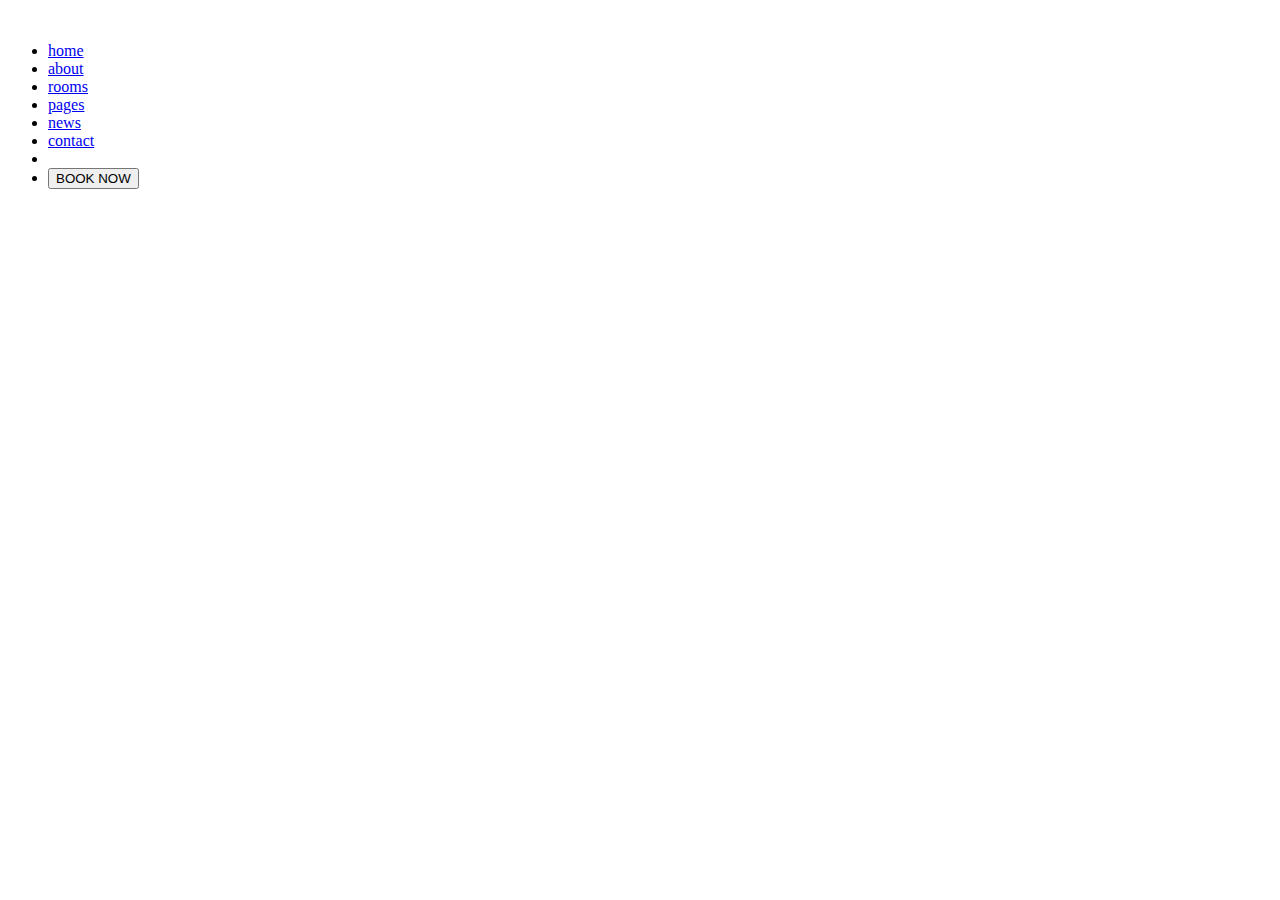
==== index.html @ a3162079 "B10" ====
<!DOCTYPE html>
<html lang="en">
  <head>
    <meta charset="UTF-8" />
    <meta name="viewport" content="width=device-width, initial-scale=1.0" />
    <title>Triplify</title>
    <link rel="stylesheet" href="./css/style.css" />
  </head>

  <body>

    <header>
      <div class="content flex_space">
        <div class="logo">
          <img src="image/logo.png" alt="">
    </div>
    <div class="navlinks">
      <ul>
        <li><a href="#home">home</a> </li>
        <li><a href="#about">about</a> </li>
        <li><a href="#rooms">rooms</a> </li>
        <li><a href="#pages">pages</a> </li>
        <li><a href="#news">news</a> </li>
        <li><a href="#contact">contact</a> </li>
        <li> <i class="fa fa-search"></i></li>
        <li> <button class="primary-btn">BOOK NOW</button></li>

      </ul>
      <span class="fa fa-bars"></span>
    </div>



    </header>

  </body>
</html>
---- css/style.css ----
@import url();
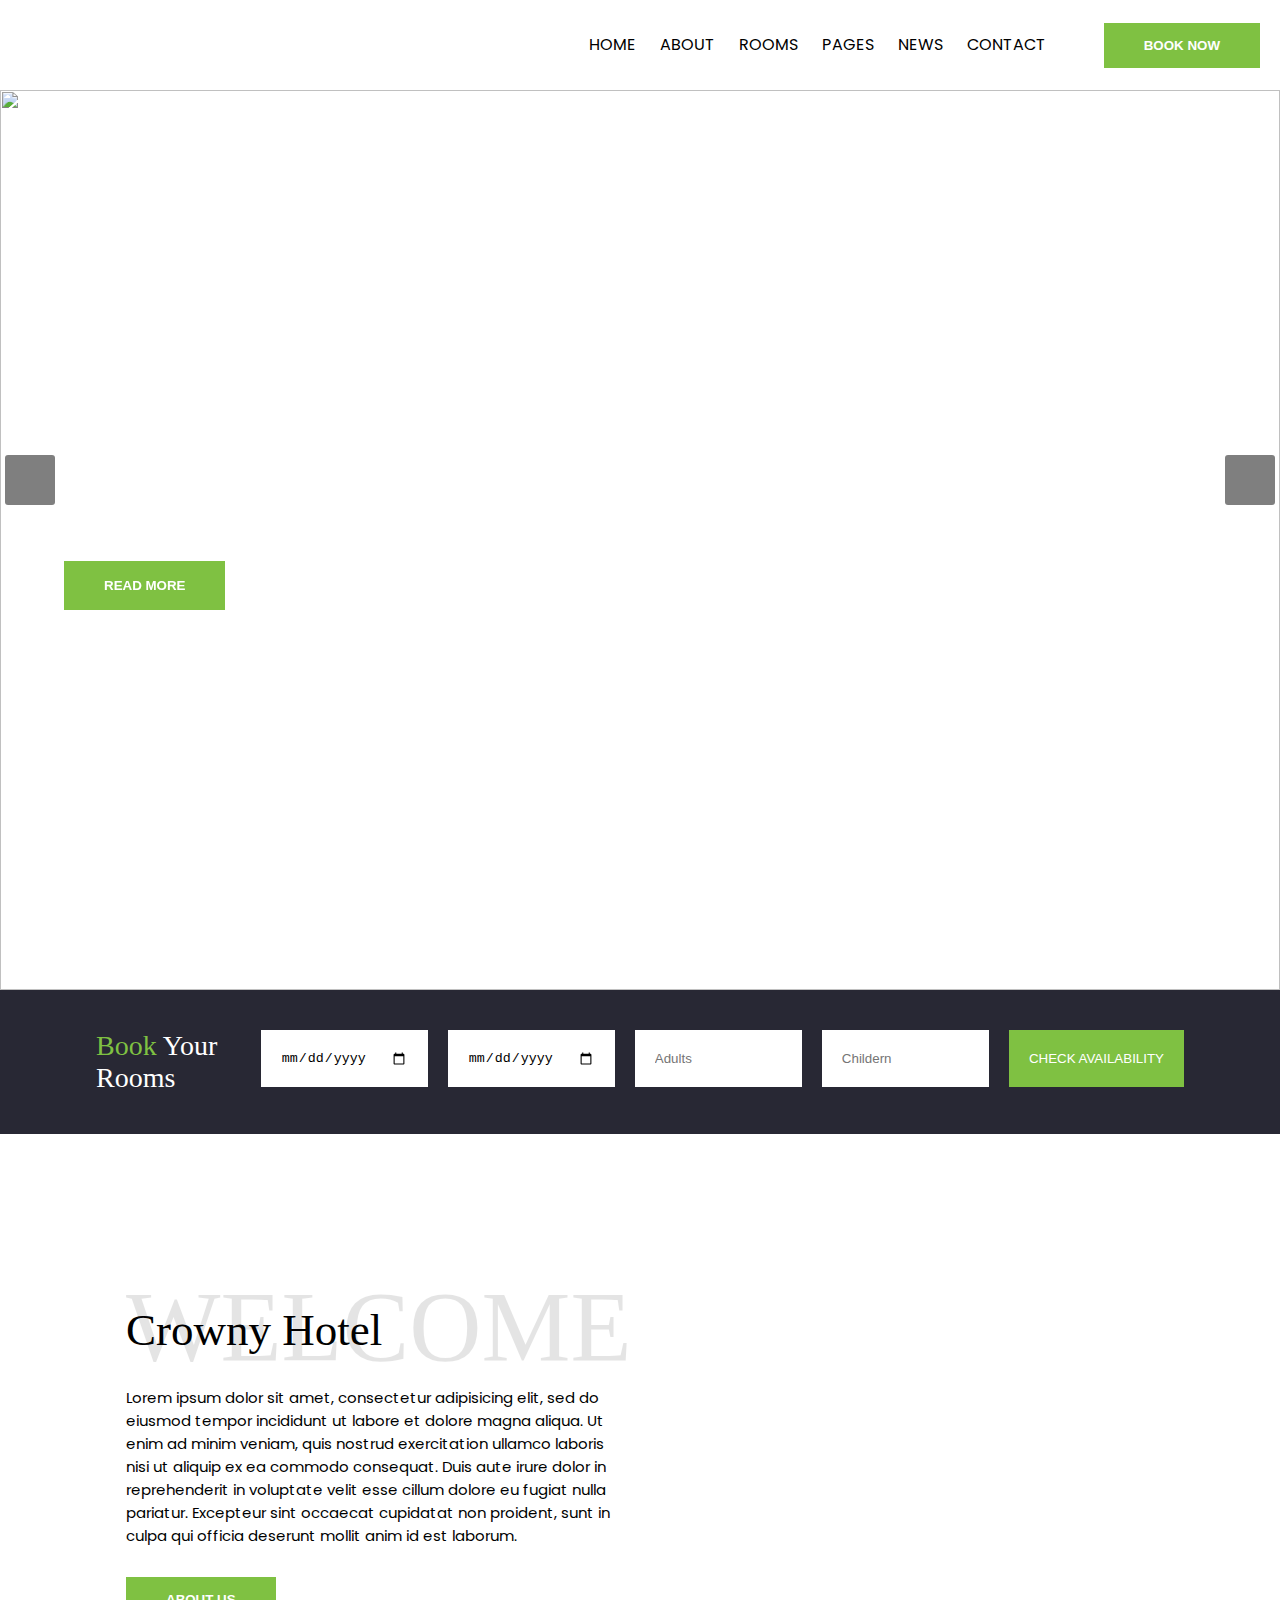
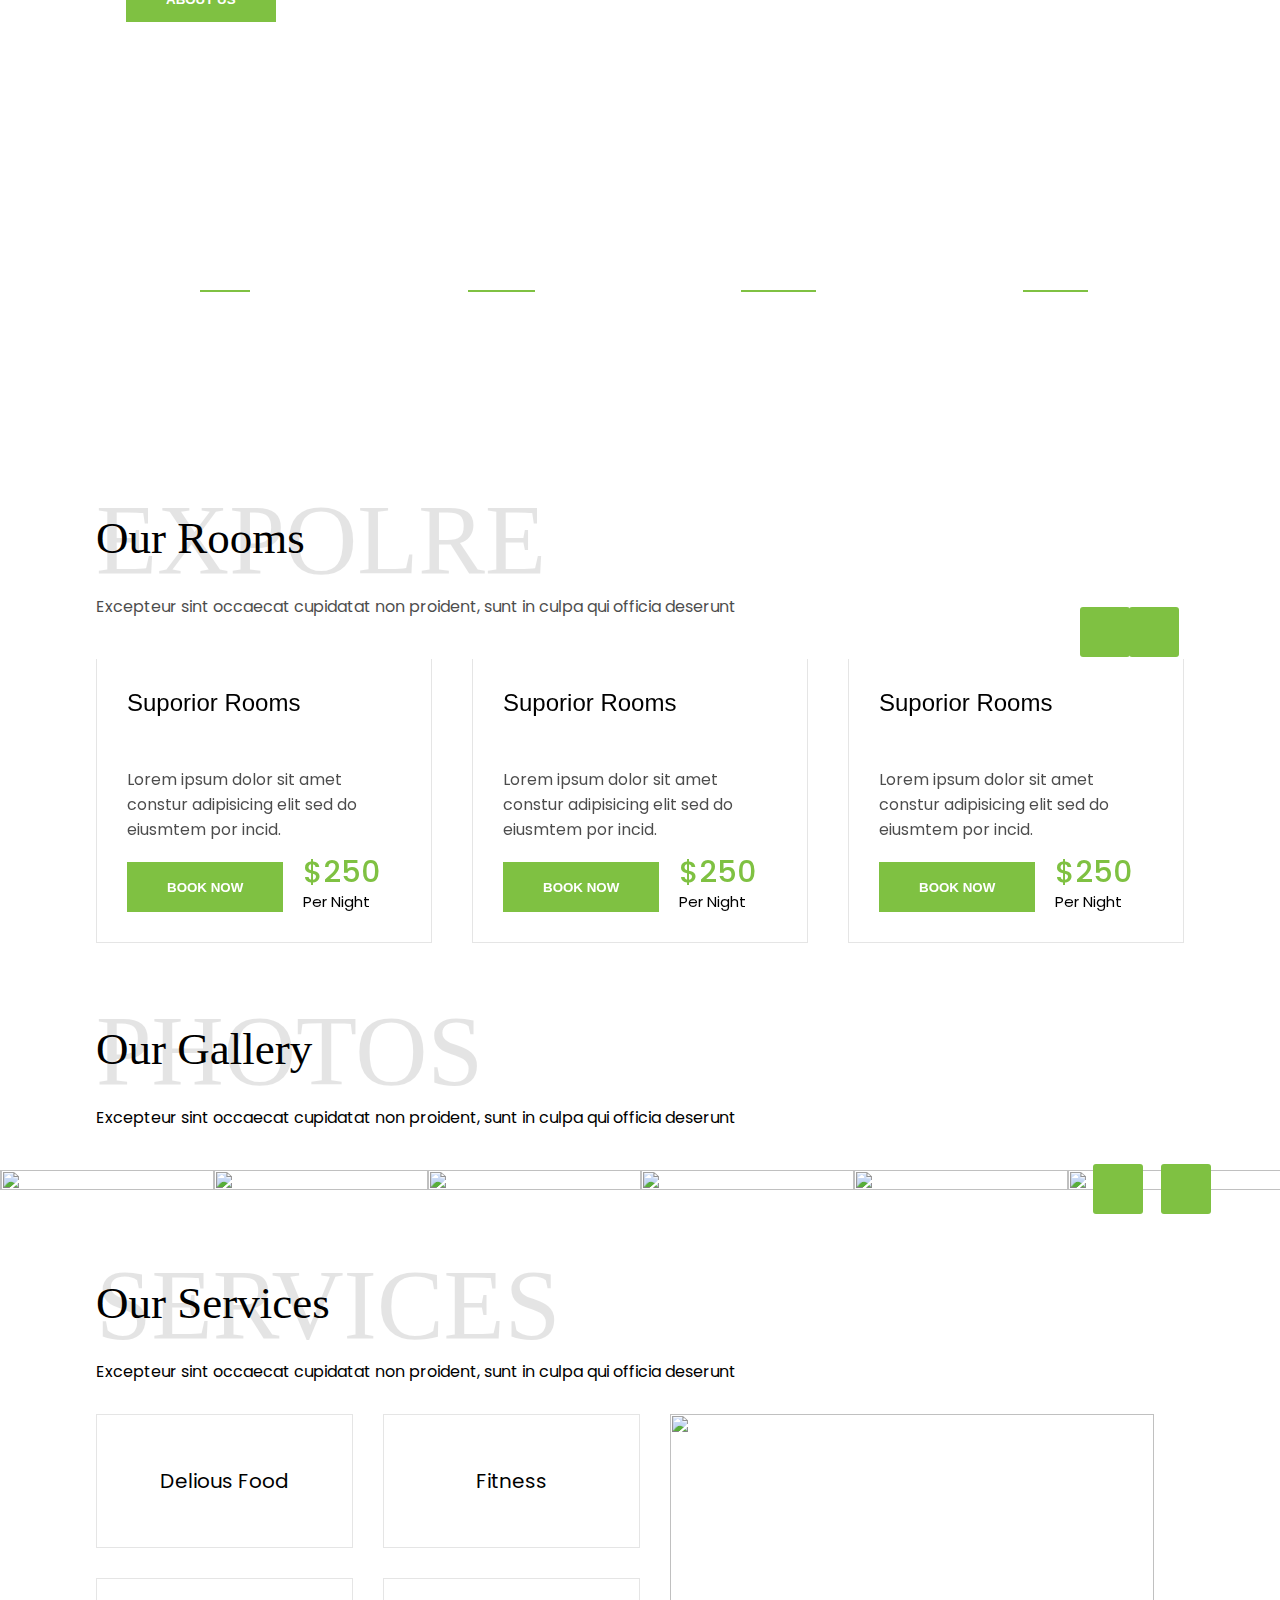
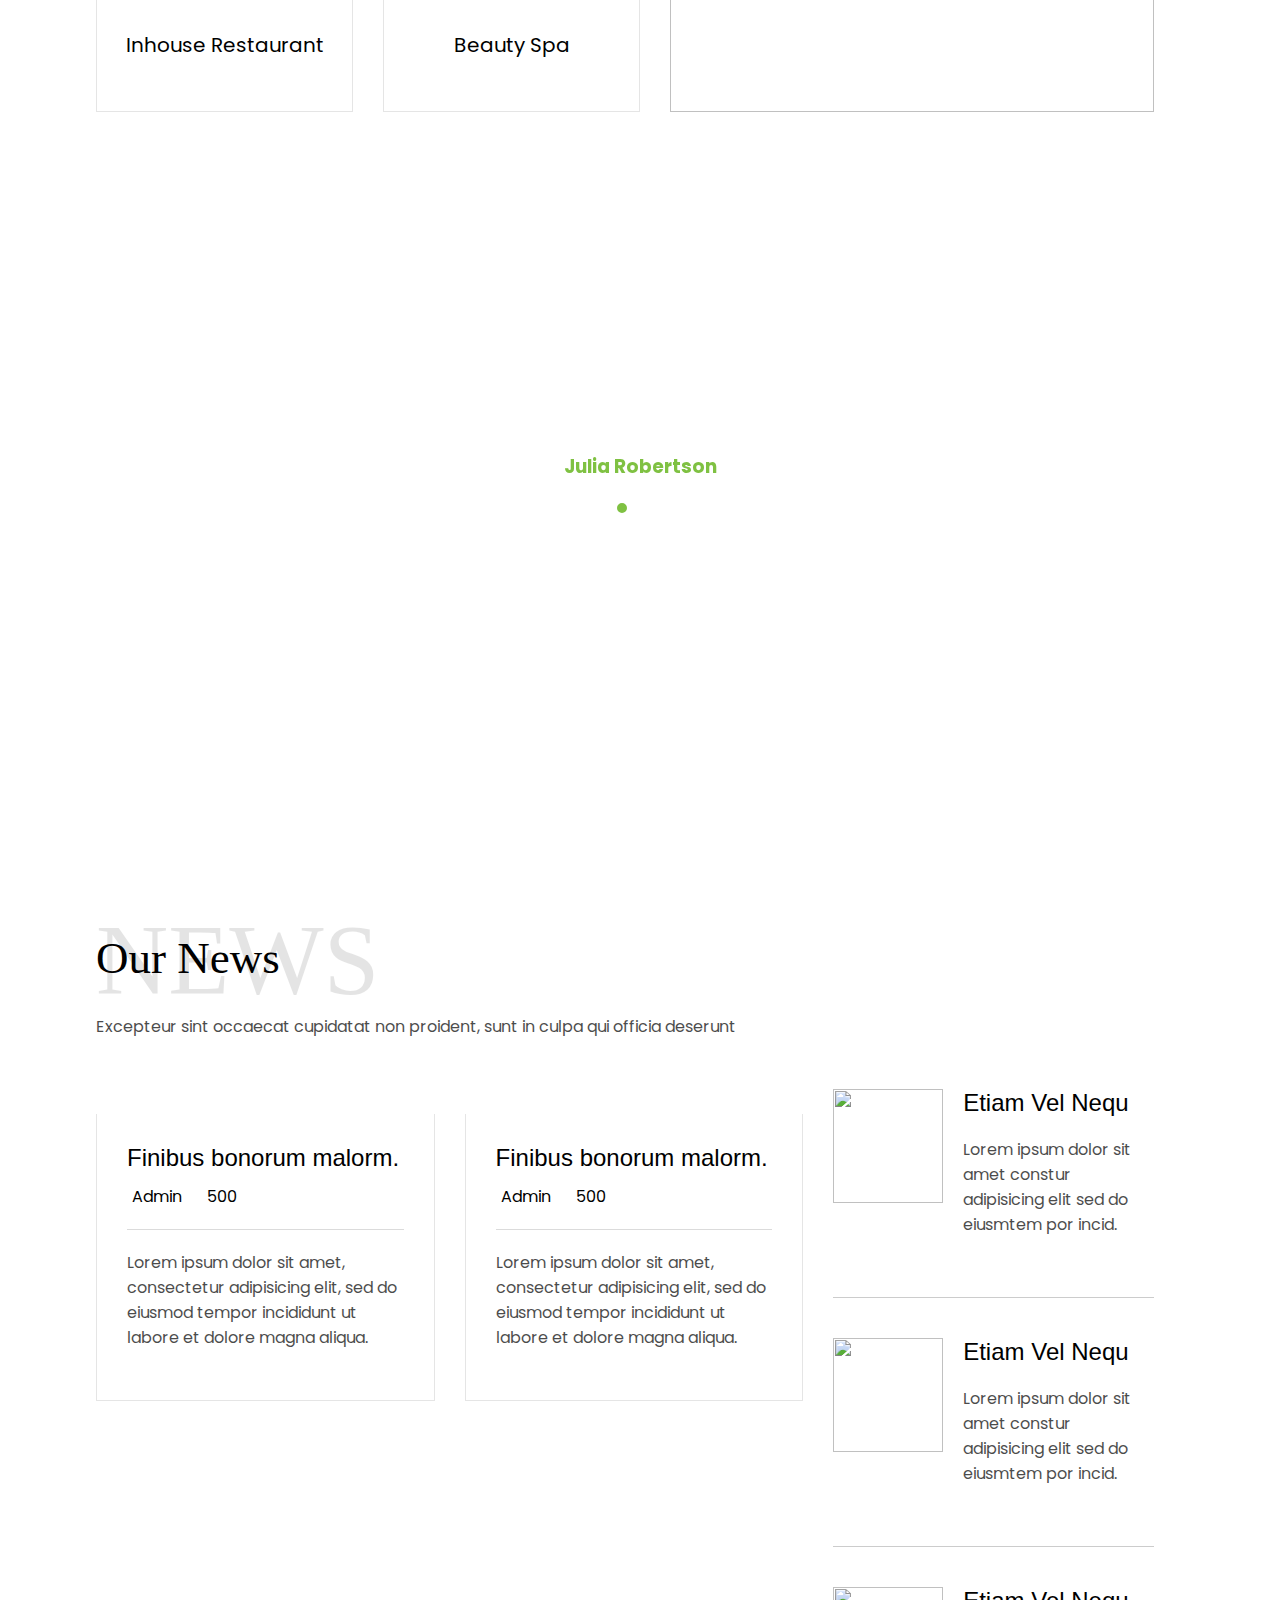
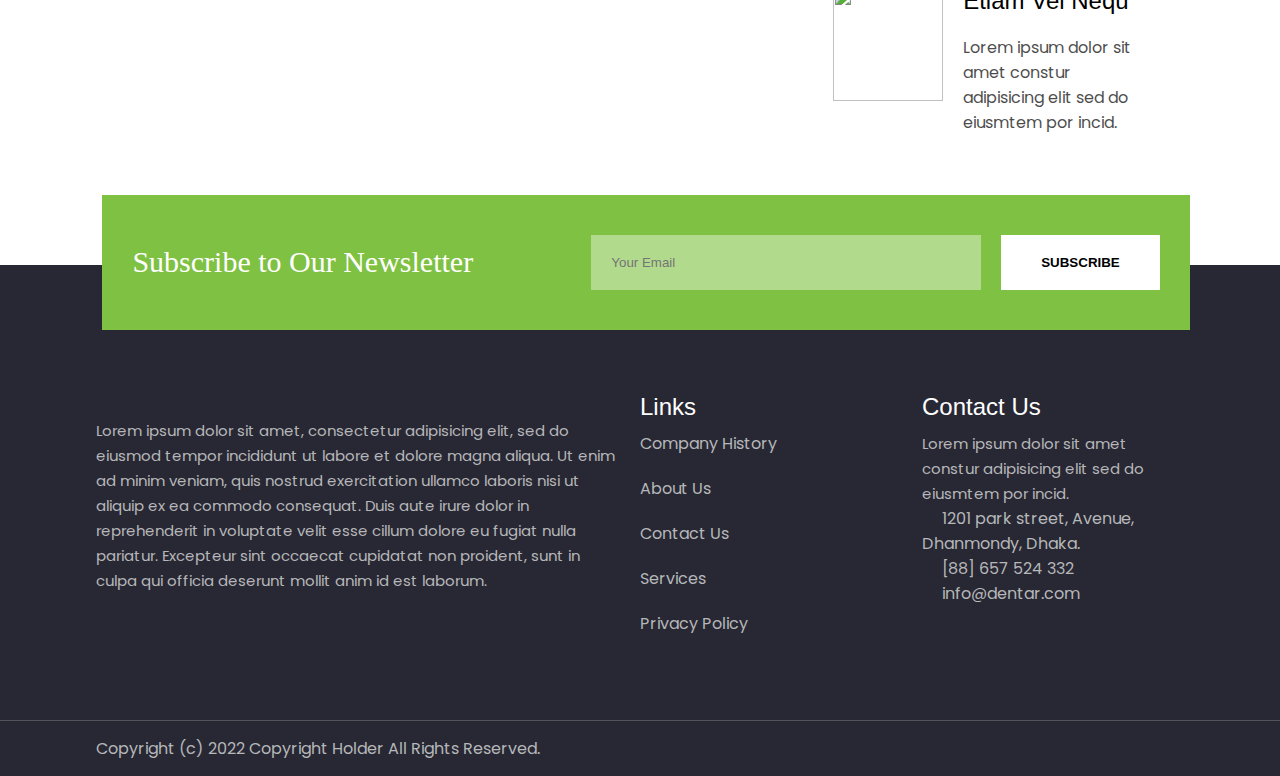
==== commit 1fd8a742: "TRIPLIFY" ====
--- a/index.html
+++ b/index.html
@@ -1,37 +1,761 @@
 <!DOCTYPE html>
-<html lang="en">
-  <head>
-    <meta charset="UTF-8" />
-    <meta name="viewport" content="width=device-width, initial-scale=1.0" />
-    <title>Triplify</title>
-    <link rel="stylesheet" href="./css/style.css" />
-  </head>
-
-  <body>
-
-    <header>
+<html lang="en" dir="ltr">
+
+<head>
+  <meta charset="utf-8">
+  <meta name="viewport" content="width=device-width, initial-scale=1.0">
+  <title>Crowny Hotel</title>
+  <link rel="stylesheet" href="./css/style.css">
+  <link rel="stylesheet" href="https://cdnjs.cloudflare.com/ajax/libs/OwlCarousel2/2.3.4/assets/owl.carousel.css" integrity="sha512-UTNP5BXLIptsaj5WdKFrkFov94lDx+eBvbKyoe1YAfjeRPC+gT5kyZ10kOHCfNZqEui1sxmqvodNUx3KbuYI/A==" crossorigin="anonymous"
+    referrerpolicy="no-referrer" />
+  <link rel="stylesheet" href="https://cdnjs.cloudflare.com/ajax/libs/OwlCarousel2/2.3.4/assets/owl.theme.default.min.css" integrity="sha512-sMXtMNL1zRzolHYKEujM2AqCLUR9F2C4/05cdbxjjLSRvMQIciEPCQZo++nk7go3BtSuK9kfa/s+a4f4i5pLkw=="
+    crossorigin="anonymous" referrerpolicy="no-referrer" />
+  <script src="https://code.jquery.com/jquery-1.12.4.min.js" integrity="sha256-ZosEbRLbNQzLpnKIkEdrPv7lOy9C27hHQ+Xp8a4MxAQ=" crossorigin="anonymous"></script>
+</head>
+
+<body>
+
+
+  <header>
+    <div class="content flex_space">
+      <div class="logo">
+        <img src="images/logo.png" alt="">
+      </div>
+      <div class="navlinks">
+        <ul id="menulist">
+          <li><a href="#home">home</a> </li>
+          <li><a href="#about">about</a> </li>
+          <li><a href="#rooms">rooms</a> </li>
+          <li><a href="#pages">pages</a> </li>
+          <li><a href="#news">news</a> </li>
+          <li><a href="#contact">contact</a> </li>
+          <li> <i class="fa fa-search"></i> </li>
+          <li> <button class="primary-btn">BOOK NOW</button> </li>
+        </ul>
+        <span class="fa fa-bars" onclick="menutoggle()"></span>
+      </div>
+    </div>
+  </header>
+
+
+  <script>
+    var menulist = document.getElementById('menulist');
+    menulist.style.maxHeight = "0px";
+
+    function menutoggle() {
+      if (menulist.style.maxHeight == "0px") {
+        menulist.style.maxHeight = "100vh";
+      } else {
+        menulist.style.maxHeight = "0px";
+      }
+    }
+  </script>
+
+
+  <section class="home">
+    <div class="content">
+      <div class="owl-carousel owl-theme">
+        <div class="item">
+          <img src="images/banner-1.png" alt="">
+          <div class="text">
+            <h1>Spend Your Holiday</h1>
+            <p>Lorem ipsum dolor sit amet constur adipisicing elit sed do eiusmtem por incid.
+            </p>
+            <div class="flex">
+              <button class="primary-btn">READ MORE</button>
+              <button class="secondary-btn">CONTACT US</button>
+            </div>
+          </div>
+        </div>
+        <div class="item">
+          <img src="images/banner-2.png" alt="">
+          <div class="text">
+            <h1>Spend Your Holiday</h1>
+            <p>Lorem ipsum dolor sit amet constur adipisicing elit sed do eiusmtem por incid.
+            </p>
+            <div class="flex">
+              <button class="primary-btn">READ MORE</button>
+              <button class="secondary-btn">CONTACT US</button>
+            </div>
+          </div>
+        </div>
+        <div class="item">
+          <img src="images/banner-3.png" alt="">
+          <div class="text">
+            <h1>Spend Your Holiday</h1>
+            <p>Lorem ipsum dolor sit amet constur adipisicing elit sed do eiusmtem por incid.
+            </p>
+            <div class="flex">
+              <button class="primary-btn">READ MORE</button>
+              <button class="secondary-btn">CONTACT US</button>
+            </div>
+          </div>
+        </div>
+      </div>
+    </div>
+  </section>
+
+  <script src="https://cdnjs.cloudflare.com/ajax/libs/OwlCarousel2/2.3.4/owl.carousel.min.js" integrity="sha512-bPs7Ae6pVvhOSiIcyUClR7/q2OAsRiovw4vAkX+zJbw3ShAeeqezq50RIIcIURq7Oa20rW2n2q+fyXBNcU9lrw==" crossorigin="anonymous"
+    referrerpolicy="no-referrer"></script>
+  <script src="https://cdnjs.cloudflare.com/ajax/libs/OwlCarousel2/2.3.4/owl.carousel.js" integrity="sha512-gY25nC63ddE0LcLPhxUJGFxa2GoIyA5FLym4UJqHDEMHjp8RET6Zn/SHo1sltt3WuVtqfyxECP38/daUc/WVEA==" crossorigin="anonymous"
+    referrerpolicy="no-referrer"></script>
+  <script>
+    $('.owl-carousel').owlCarousel({
+      loop: true,
+      margin: 0,
+      nav: true,
+      dots: false,
+      navText: ["<i class = 'fa fa-chevron-left'></i>", "<i class = 'fa fa-chevron-right'></i>"],
+      responsive: {
+        0: {
+          items: 1
+        },
+        768: {
+          items: 1
+        },
+        1000: {
+          items: 1
+        }
+      }
+    })
+  </script>
+
+
+
+
+  <section class="book">
+    <div class="container flex_space">
+      <div class="text">
+        <h1> <span>Book </span> Your Rooms </h1>
+      </div>
+      <div class="form">
+        <form class="grid">
+          <input type="date" placeholder="Araival Date">
+          <input type="date" placeholder="Departure Date">
+          <input type="number" placeholder="Adults">
+          <input type="number" placeholder="Childern">
+          <input type="submit" value="CHECK AVAILABILITY">
+        </form>
+      </div>
+    </div>
+  </section>
+
+
+
+  <section class="about top">
+    <div class="container flex">
+      <div class="left">
+        <div class="heading">
+          <h1>WELCOME</h1>
+          <h2>Crowny Hotel</h2>
+        </div>
+        <p>Lorem ipsum dolor sit amet, consectetur adipisicing elit, sed do eiusmod tempor incididunt ut labore et dolore magna aliqua. Ut enim ad minim veniam, quis nostrud exercitation ullamco laboris nisi ut aliquip ex ea commodo consequat. Duis
+          aute irure dolor in reprehenderit in voluptate velit esse cillum dolore eu fugiat nulla pariatur. Excepteur sint occaecat cupidatat non proident, sunt in culpa qui officia deserunt mollit anim id est laborum.</p>
+        <button class="primary-btn">ABOUT US</button>
+      </div>
+      <div class="right">
+        <img src="images/about.png" alt="">
+      </div>
+    </div>
+  </section>
+
+  <section class="counter top">
+    <div class="container grid">
+      <div class="box">
+        <h1>2500</h1>
+        <hr>
+        <span>Customer</span>
+      </div>
+      <div class="box">
+        <h1>1250</h1>
+        <hr>
+        <span>Happy Customer</span>
+      </div>
+      <div class="box">
+        <h1>150</h1>
+        <hr>
+        <span>Expert Technicians</span>
+      </div>
+      <div class="box">
+        <h1>3550</h1>
+        <hr>
+        <span>Desktop Reaired</span>
+      </div>
+    </div>
+  </section>
+
+
+  <section class="rooms">
+    <div class="container top">
+      <div class="heading">
+        <h1>EXPOLRE</h1>
+        <h2>Our Rooms</h2>
+        <p>Excepteur sint occaecat cupidatat non proident, sunt in culpa qui officia deserunt
+        </p>
+      </div>
+
+      <div class="content mtop">
+        <div class="owl-carousel owl-carousel1 owl-theme">
+          <div class="items">
+            <div class="image">
+              <img src="images/room-1.png" alt="">
+            </div>
+            <div class="text">
+              <h2>Suporior Rooms</h2>
+              <div class="rate flex">
+                <i class="fa fa-star"></i>
+                <i class="fa fa-star"></i>
+                <i class="fa fa-star"></i>
+                <i class="fa fa-star"></i>
+                <i class="fa fa-star"></i>
+              </div>
+              <p>Lorem ipsum dolor sit amet constur adipisicing elit sed do eiusmtem por incid.
+              </p>
+              <div class="button flex">
+                <button class="primary-btn">BOOK NOW</button>
+                <h3>$250 <span> <br> Per Night </span> </h3>
+              </div>
+            </div>
+          </div>
+          <div class="items">
+            <div class="image">
+              <img src="images/room-2.png" alt="">
+            </div>
+            <div class="text">
+              <h2>Suporior Rooms</h2>
+              <div class="rate flex">
+                <i class="fa fa-star"></i>
+                <i class="fa fa-star"></i>
+                <i class="fa fa-star"></i>
+                <i class="fa fa-star"></i>
+                <i class="fa fa-star"></i>
+              </div>
+              <p>Lorem ipsum dolor sit amet constur adipisicing elit sed do eiusmtem por incid.
+              </p>
+              <div class="button flex">
+                <button class="primary-btn">BOOK NOW</button>
+                <h3>$250 <span> <br> Per Night </span> </h3>
+              </div>
+            </div>
+          </div>
+          <div class="items">
+            <div class="image">
+              <img src="images/room-3.png" alt="">
+            </div>
+            <div class="text">
+              <h2>Suporior Rooms</h2>
+              <div class="rate flex">
+                <i class="fa fa-star"></i>
+                <i class="fa fa-star"></i>
+                <i class="fa fa-star"></i>
+                <i class="fa fa-star"></i>
+                <i class="fa fa-star"></i>
+              </div>
+              <p>Lorem ipsum dolor sit amet constur adipisicing elit sed do eiusmtem por incid.
+              </p>
+              <div class="button flex">
+                <button class="primary-btn">BOOK NOW</button>
+                <h3>$250 <span> <br> Per Night </span> </h3>
+              </div>
+            </div>
+          </div>
+          <div class="items">
+            <div class="image">
+              <img src="images/room-4.png" alt="">
+            </div>
+            <div class="text">
+              <h2>Suporior Rooms</h2>
+              <div class="rate flex">
+                <i class="fa fa-star"></i>
+                <i class="fa fa-star"></i>
+                <i class="fa fa-star"></i>
+                <i class="fa fa-star"></i>
+                <i class="fa fa-star"></i>
+              </div>
+              <p>Lorem ipsum dolor sit amet constur adipisicing elit sed do eiusmtem por incid.
+              </p>
+              <div class="button flex">
+                <button class="primary-btn">BOOK NOW</button>
+                <h3>$250 <span> <br> Per Night </span> </h3>
+              </div>
+            </div>
+          </div>
+          <div class="items">
+            <div class="image">
+              <img src="images/room-5.png" alt="">
+            </div>
+            <div class="text">
+              <h2>Suporior Rooms</h2>
+              <div class="rate flex">
+                <i class="fa fa-star"></i>
+                <i class="fa fa-star"></i>
+                <i class="fa fa-star"></i>
+                <i class="fa fa-star"></i>
+                <i class="fa fa-star"></i>
+              </div>
+              <p>Lorem ipsum dolor sit amet constur adipisicing elit sed do eiusmtem por incid.
+              </p>
+              <div class="button flex">
+                <button class="primary-btn">BOOK NOW</button>
+                <h3>$250 <span> <br> Per Night </span> </h3>
+              </div>
+            </div>
+          </div>
+          <div class="items">
+            <div class="image">
+              <img src="images/room-6.png" alt="">
+            </div>
+            <div class="text">
+              <h2>Suporior Rooms</h2>
+              <div class="rate flex">
+                <i class="fa fa-star"></i>
+                <i class="fa fa-star"></i>
+                <i class="fa fa-star"></i>
+                <i class="fa fa-star"></i>
+                <i class="fa fa-star"></i>
+              </div>
+              <p>Lorem ipsum dolor sit amet constur adipisicing elit sed do eiusmtem por incid.
+              </p>
+              <div class="button flex">
+                <button class="primary-btn">BOOK NOW</button>
+                <h3>$250 <span> <br> Per Night </span> </h3>
+              </div>
+            </div>
+          </div>
+          <div class="items">
+            <div class="image">
+              <img src="images/room-7.png" alt="">
+            </div>
+            <div class="text">
+              <h2>Suporior Rooms</h2>
+              <div class="rate flex">
+                <i class="fa fa-star"></i>
+                <i class="fa fa-star"></i>
+                <i class="fa fa-star"></i>
+                <i class="fa fa-star"></i>
+                <i class="fa fa-star"></i>
+              </div>
+              <p>Lorem ipsum dolor sit amet constur adipisicing elit sed do eiusmtem por incid.
+              </p>
+              <div class="button flex">
+                <button class="primary-btn">BOOK NOW</button>
+                <h3>$250 <span> <br> Per Night </span> </h3>
+              </div>
+            </div>
+          </div>
+          <div class="items">
+            <div class="image">
+              <img src="images/room-8.png" alt="">
+            </div>
+            <div class="text">
+              <h2>Suporior Rooms</h2>
+              <div class="rate flex">
+                <i class="fa fa-star"></i>
+                <i class="fa fa-star"></i>
+                <i class="fa fa-star"></i>
+                <i class="fa fa-star"></i>
+                <i class="fa fa-star"></i>
+              </div>
+              <p>Lorem ipsum dolor sit amet constur adipisicing elit sed do eiusmtem por incid.
+              </p>
+              <div class="button flex">
+                <button class="primary-btn">BOOK NOW</button>
+                <h3>$250 <span> <br> Per Night </span> </h3>
+              </div>
+            </div>
+          </div>
+        </div>
+      </div>
+    </div>
+  </section>
+  <script>
+    $('.owl-carousel1').owlCarousel({
+      loop: true,
+      margin: 40,
+      nav: true,
+      dots: false,
+      navText: ["<i class = 'fa fa-chevron-left'></i>", "<i class = 'fa fa-chevron-right'></i>"],
+      responsive: {
+        0: {
+          items: 1
+        },
+        768: {
+          items: 2,
+          margin: 10,
+        },
+        1000: {
+          items: 3
+        }
+      }
+    })
+  </script>
+
+
+
+  <section class="gallery">
+    <div class="container top">
+      <div class="heading">
+        <h1>PHOTOS</h1>
+        <h2>Our Gallery</h2>
+        <p>Excepteur sint occaecat cupidatat non proident, sunt in culpa qui officia deserunt
+      </div>
+    </div>
+
+    <div class="content mtop">
+      <div class="owl-carousel owl-carousel1 owl-theme">
+        <div class="items">
+          <div class="img">
+            <img src="images/gallery-1.png" alt="">
+          </div>
+          <div class="overlay">
+            <span class="fa fa-plus"> </span>
+            <h3>Photo Title Here.</h3>
+          </div>
+        </div>
+        <div class="items">
+          <div class="img">
+            <img src="images/gallery-2.png" alt="">
+          </div>
+          <div class="overlay">
+            <span class="fa fa-plus"> </span>
+            <h3>Photo Title Here.</h3>
+          </div>
+        </div>
+        <div class="items">
+          <div class="img">
+            <img src="images/gallery-3.png" alt="">
+          </div>
+          <div class="overlay">
+            <span class="fa fa-plus"> </span>
+            <h3>Photo Title Here.</h3>
+          </div>
+        </div>
+        <div class="items">
+          <div class="img">
+            <img src="images/gallery-4.png" alt="">
+          </div>
+          <div class="overlay">
+            <span class="fa fa-plus"> </span>
+            <h3>Photo Title Here.</h3>
+          </div>
+        </div>
+        <div class="items">
+          <div class="img">
+            <img src="images/gallery-5.png" alt="">
+          </div>
+          <div class="overlay">
+            <span class="fa fa-plus"> </span>
+            <h3>Photo Title Here.</h3>
+          </div>
+        </div>
+        <div class="items">
+          <div class="img">
+            <img src="images/gallery-6.png" alt="">
+          </div>
+          <div class="overlay">
+            <span class="fa fa-plus"> </span>
+            <h3>Photo Title Here.</h3>
+          </div>
+        </div>
+        <div class="items">
+          <div class="img">
+            <img src="images/gallery-4.png" alt="">
+          </div>
+          <div class="overlay">
+            <span class="fa fa-plus"> </span>
+            <h3>Photo Title Here.</h3>
+          </div>
+        </div>
+        <div class="items">
+          <div class="img">
+            <img src="images/gallery-3.png" alt="">
+          </div>
+          <div class="overlay">
+            <span class="fa fa-plus"> </span>
+            <h3>Photo Title Here.</h3>
+          </div>
+        </div>
+        <div class="items">
+          <div class="img">
+            <img src="images/gallery-1.png" alt="">
+          </div>
+          <div class="overlay">
+            <span class="fa fa-plus"> </span>
+            <h3>Photo Title Here.</h3>
+          </div>
+        </div>
+        <div class="items">
+          <div class="img">
+            <img src="images/gallery-6.png" alt="">
+          </div>
+          <div class="overlay">
+            <span class="fa fa-plus"> </span>
+            <h3>Photo Title Here.</h3>
+          </div>
+        </div>
+      </div>
+    </div>
+  </section>
+
+
+  <script>
+    $('.owl-carousel1').owlCarousel({
+      loop: true,
+      margin: 0,
+      nav: true,
+      dots: false,
+      autoplay: true,
+      autoplayTimeout: 1000,
+      autoplayHoverPause: true,
+      navText: ["<i class = 'fa fa-chevron-left'></i>", "<i class = 'fa fa-chevron-right'></i>"],
+      responsive: {
+        0: {
+          items: 1
+        },
+        768: {
+          items: 4,
+        },
+        1000: {
+          items: 6
+        }
+      }
+    })
+  </script>
+
+
+  <section class="services top">
+    <div class="container">
+      <div class="heading">
+        <h1>SERVICES</h1>
+        <h2>Our Services</h2>
+        <p>Excepteur sint occaecat cupidatat non proident, sunt in culpa qui officia deserunt
+      </div>
+
+
       <div class="content flex_space">
-        <div class="logo">
-          <img src="image/logo.png" alt="">
-    </div>
-    <div class="navlinks">
-      <ul>
-        <li><a href="#home">home</a> </li>
-        <li><a href="#about">about</a> </li>
-        <li><a href="#rooms">rooms</a> </li>
-        <li><a href="#pages">pages</a> </li>
-        <li><a href="#news">news</a> </li>
-        <li><a href="#contact">contact</a> </li>
-        <li> <i class="fa fa-search"></i></li>
-        <li> <button class="primary-btn">BOOK NOW</button></li>
-
-      </ul>
-      <span class="fa fa-bars"></span>
-    </div>
-
-
-
-    </header>
-
-  </body>
-</html>
+        <div class="left grid2">
+          <div class="box">
+            <div class="text">
+              <i class="fa-solid fa-champagne-glasses"></i>
+              <h3>Delious Food</h3>
+            </div>
+          </div>
+          <div class="box">
+            <div class="text">
+              <i class="fa-solid fa-person-biking"></i>
+              <h3>Fitness</h3>
+            </div>
+          </div>
+          <div class="box">
+            <div class="text">
+              <i class="fa-solid fa-utensils"></i>
+              <h3>Inhouse Restaurant</h3>
+            </div>
+          </div>
+          <div class="box">
+            <div class="text">
+              <i class="fa-solid fa-spa"></i>
+              <h3>Beauty Spa</h3>
+            </div>
+          </div>
+        </div>
+        <div class="right">
+          <img src="images/service.png" alt="">
+        </div>
+      </div>
+    </div>
+  </section>
+
+
+
+
+  <section class="Customer top">
+    <div class="container">
+      <div class="owl-carousel owl-carousel2 owl-theme">
+        <div class="item">
+          <i class="fa-solid fa-quote-right"></i>
+          <p>Lorem ipsum dolor sit amet, consectetur adipisicing elit, sed do eiusmod tempor incididunt ut labore et dolore magna aliqua. Ut enim ad minim veniam, quis nostrud exercitation ullamco laboris nisi ut aliquip ex ea commodo consequat. Duis
+            aute irure dolor in reprehenderit in voluptate velit esse cillum dolore eu fugiat nulla pariatur. Excepteur sint occaecat cupidatat non proident, sunt in culpa qui officia deserunt mollit anim id est laborum.</p>
+          <h3>Julia Robertson</h3>
+          <label>Julia Robertson</label>
+        </div>
+        <div class="item">
+          <i class="fa-solid fa-quote-right"></i>
+          <p>Lorem ipsum dolor sit amet, consectetur adipisicing elit, sed do eiusmod tempor incididunt ut labore et dolore magna aliqua. Ut enim ad minim veniam, quis nostrud exercitation ullamco laboris nisi ut aliquip ex ea commodo consequat. Duis
+            aute irure dolor in reprehenderit in voluptate velit esse cillum dolore eu fugiat nulla pariatur. Excepteur sint occaecat cupidatat non proident, sunt in culpa qui officia deserunt mollit anim id est laborum.</p>
+          <h3>Julia Robertson</h3>
+          <label>Julia Robertson</label>
+        </div>
+        <div class="item">
+          <i class="fa-solid fa-quote-right"></i>
+          <p>Lorem ipsum dolor sit amet, consectetur adipisicing elit, sed do eiusmod tempor incididunt ut labore et dolore magna aliqua. Ut enim ad minim veniam, quis nostrud exercitation ullamco laboris nisi ut aliquip ex ea commodo consequat. Duis
+            aute irure dolor in reprehenderit in voluptate velit esse cillum dolore eu fugiat nulla pariatur. Excepteur sint occaecat cupidatat non proident, sunt in culpa qui officia deserunt mollit anim id est laborum.</p>
+          <h3>Julia Robertson</h3>
+          <label>Julia Robertson</label>
+        </div>
+      </div>
+    </div>
+  </section>
+  <script>
+    $('.owl-carousel2').owlCarousel({
+      loop: true,
+      margin: 0,
+      nav: false,
+      dots: true,
+      responsive: {
+        0: {
+          items: 1
+        },
+        768: {
+          items: 1,
+        },
+        1000: {
+          items: 1
+        }
+      }
+    })
+  </script>
+
+
+
+  <section class="news top rooms">
+    <div class="container">
+      <div class="heading">
+        <h1>NEWS</h1>
+        <h2>Our News</h2>
+        <p>Excepteur sint occaecat cupidatat non proident, sunt in culpa qui officia deserunt
+      </div>
+
+
+      <div class="content flex">
+        <div class="left grid2">
+          <div class="items">
+            <div class="image">
+              <img src="images/blog-1.png" alt="">
+            </div>
+            <div class="text">
+              <h2>Finibus bonorum malorm.</h2>
+              <div class="admin flex">
+                <i class="fa fa-user"></i>
+                <label>Admin</label>
+                <i class="fa fa-heart"></i>
+                <label>500</label>
+                <i class="fa fa-comments"></i>
+              </div>
+              <p>Lorem ipsum dolor sit amet, consectetur adipisicing elit, sed do eiusmod tempor incididunt ut labore et dolore magna aliqua.</p>
+            </div>
+          </div>
+          <div class="items">
+            <div class="image">
+              <img src="images/blog-2.png" alt="">
+            </div>
+            <div class="text">
+              <h2>Finibus bonorum malorm.</h2>
+              <div class="admin flex">
+                <i class="fa fa-user"></i>
+                <label>Admin</label>
+                <i class="fa fa-heart"></i>
+                <label>500</label>
+                <i class="fa fa-comments"></i>
+              </div>
+              <p>Lorem ipsum dolor sit amet, consectetur adipisicing elit, sed do eiusmod tempor incididunt ut labore et dolore magna aliqua.</p>
+            </div>
+          </div>
+        </div>
+
+        <div class="right">
+          <div class="box flex">
+            <div class="img">
+              <img src="images/blog-s1.png" alt="">
+            </div>
+            <div class="stext">
+              <h2>Etiam Vel Nequ</h2>
+              <p>Lorem ipsum dolor sit amet constur adipisicing elit sed do eiusmtem por incid.
+              </p>
+            </div>
+          </div>
+          <div class="box flex">
+            <div class="img">
+              <img src="images/blog-s2.png" alt="">
+            </div>
+            <div class="stext">
+              <h2>Etiam Vel Nequ</h2>
+              <p>Lorem ipsum dolor sit amet constur adipisicing elit sed do eiusmtem por incid.
+              </p>
+            </div>
+          </div>
+          <div class="box flex">
+            <div class="img">
+              <img src="images/blog-s3.png" alt="">
+            </div>
+            <div class="stext">
+              <h2>Etiam Vel Nequ</h2>
+              <p>Lorem ipsum dolor sit amet constur adipisicing elit sed do eiusmtem por incid.
+              </p>
+            </div>
+          </div>
+        </div>
+      </div>
+    </div>
+  </section>
+
+
+  <section class="newsletter mtop">
+    <div class="container flex_space">
+      <h1>Subscribe to Our Newsletter</h1>
+      <input type="text" placeholder="Your Email">
+      <input type="text" value="Subscribe">
+    </div>
+  </section>
+
+
+  <footer>
+    <div class="container grid">
+      <div class="box">
+        <img src="images/logo-2.png" alt="">
+        <p>Lorem ipsum dolor sit amet, consectetur adipisicing elit, sed do eiusmod tempor incididunt ut labore et dolore magna aliqua. Ut enim ad minim veniam, quis nostrud exercitation ullamco laboris nisi ut aliquip ex ea commodo consequat. Duis
+          aute irure dolor in reprehenderit in voluptate velit esse cillum dolore eu fugiat nulla pariatur. Excepteur sint occaecat cupidatat non proident, sunt in culpa qui officia deserunt mollit anim id est laborum.</p>
+
+        <div class="icon">
+          <i class="fa fa-facebook-f"></i>
+          <i class="fa fa-instagram"></i>
+          <i class="fa fa-twitter"></i>
+          <i class="fa fa-youtube"></i>
+        </div>
+      </div>
+
+      <div class="box">
+        <h2>Links</h2>
+        <ul>
+          <li>Company History</li>
+          <li>About Us</li>
+          <li>Contact Us</li>
+          <li>Services</li>
+          <li>Privacy Policy</li>
+        </ul>
+      </div>
+
+      <div class="box">
+        <h2>Contact Us</h2>
+        <p>Lorem ipsum dolor sit amet constur adipisicing elit sed do eiusmtem por incid.
+        </p>
+        <i class="fa fa-location-dot"></i>
+        <label>1201 park street, Avenue, Dhanmondy, Dhaka. </label> <br>
+        <i class="fa fa-phone"></i>
+        <label>[88] 657 524 332</label> <br>
+        <i class="fa fa-envelope"></i>
+        <label>info@dentar.com</label> <br>
+      </div>
+    </div>
+  </footer>
+
+  <div class="legal">
+    <p class="container">Copyright (c) 2022 Copyright Holder All Rights Reserved.</p>
+  </div>
+
+
+
+  <script src="https://kit.fontawesome.com/032d11eac3.js" crossorigin="anonymous"></script>
+</body>
+
+</html>--- a/css/style.css
+++ b/css/style.css
@@ -1 +1,823 @@
-@import url();+@import url("https://fonts.googleapis.com/css2?family=Poppins:wght@200;300;400;500;600;700;800;900&display=swap");
+
+* {
+  padding: 0;
+  margin: 0;
+  box-sizing: border-box;
+}
+
+body {
+  font-family: 'Poppins', sans-serif;
+}
+
+h1, h2 {
+  font-family: sans-serif;
+  font-weight: 400;
+}
+
+a {
+  text-decoration: none;
+}
+
+li {
+  list-style: none;
+}
+
+.flex {
+  display: flex;
+}
+
+.flex_space {
+  display: flex;
+  justify-content: space-between;
+}
+
+button {
+  border: none;
+  background: none;
+  outline: none;
+  transition: 0.5s;
+  cursor: pointer;
+}
+
+.primary-btn {
+  padding: 15px 40px;
+  background: #7fc142;
+  font-weight: bold;
+  color: white;
+}
+
+.secondary-btn {
+  padding: 15px 40px;
+  background: none;
+  border: 2px solid white;
+  font-weight: bold;
+  color: white;
+}
+
+.container {
+  max-width: 85%;
+  margin: auto;
+}
+
+/*--------header---------*/
+header {
+  height: 10vh;
+  line-height: 10vh;
+  padding: 0 20px;
+}
+
+header img {
+  margin: 20px 0;
+}
+
+header ul {
+  display: inline-block;
+}
+
+header ul li {
+  display: inline-block;
+  text-transform: uppercase;
+}
+
+header ul li a {
+  color: #000;
+  margin: 0 10px;
+  transition: 0.5s;
+}
+
+header ul li a:hover {
+  color: #7fc142;
+}
+
+header i {
+  margin: 0 20px;
+}
+
+header button {
+  padding: 13px 40px;
+}
+
+header .navlinks span {
+  display: none;
+}
+
+@media only screen and (max-width:768px) {
+  header ul {
+    position: absolute;
+    top: 100px;
+    left: 0;
+    width: 100%;
+    height: 100vh;
+    background: #009f7f;
+    overflow: hidden;
+    transition: max-height 0.5s;
+    text-align: center;
+    z-index: 9;
+  }
+
+  header ul li {
+    display: block;
+  }
+
+  header ul li a {
+    color: white;
+  }
+
+  header i {
+    color: white;
+  }
+
+  header .navlinks span {
+    color: black;
+    display: block;
+    cursor: pointer;
+    line-height: 10vh;
+    font-size: 25px;
+  }
+}
+
+/*--------header---------*/
+/*--------home---------*/
+.home {
+  height: 100vh;
+  color: #fff;
+}
+
+.home img {
+  width: 100%;
+  height: 100vh;
+}
+
+.home .text {
+  position: absolute;
+  top: 35%;
+  left: 5%;
+}
+
+.home .text h1 {
+  font-size: 80px;
+  font-family: serif;
+  font-weight: 400;
+}
+
+.home p {
+  margin: 20px 0;
+}
+
+.home button {
+  margin-right: 20px;
+}
+
+.owl-nav .owl-prev,
+.owl-nav .owl-next {
+  position: absolute;
+  top: 40%;
+  height: 50px;
+  width: 50px;
+  background: rgba(0, 0, 0, 0.5) !important;
+  color: #fff;
+}
+
+.owl-nav .owl-prev {
+  left: 0;
+}
+
+.owl-nav .owl-next {
+  right: 0;
+}
+
+/*--------home---------*/
+/*--------book---------*/
+.grid {
+  display: grid;
+  grid-template-columns: repeat(5, 1fr);
+  grid-gap: 20px;
+}
+
+input {
+  outline: none;
+  border: none;
+  width: 100%;
+}
+
+.book {
+  padding: 40px 0;
+  background: #282834;
+  color: #fff;
+}
+
+h1 {
+  font-family: serif;
+}
+
+.book h1 {
+  font-size: 28px;
+}
+
+.book h1 span {
+  color: #7fc142;
+}
+
+.book input {
+  padding: 20px;
+}
+
+.book input:nth-last-child(1) {
+  background: #7fc142;
+  color: #fff;
+}
+
+/*--------book---------*/
+/*--------about---------*/
+.left, .right {
+  width: 50%;
+  padding: 30px;
+}
+
+.top {
+  margin-top: 80px;
+}
+
+.mtop {
+  margin-top: 40px;
+}
+
+.heading h1 {
+  font-size: 100px;
+  font-weight: 500;
+  opacity: 0.1;
+  font-family: serif;
+  position: absolute;
+  top: -30px;
+}
+
+.heading h2 {
+  margin: 30px 0;
+  font-size: 45px;
+  font-family: serif;
+  font-weight: 400;
+}
+
+.about .heading h1 {
+  top: 55px;
+}
+
+.about {
+  position: relative;
+}
+
+.about .left {
+  margin-top: 30px;
+}
+
+.about p {
+  font-size: 15px;
+}
+
+.about button {
+  margin: 30px 0;
+}
+
+/*--------about---------*/
+/*--------counter---------*/
+.counter {
+  background-image: url("../images/background-1.png");
+  background-size: cover;
+  background-repeat: no-repeat;
+  height: 30vh;
+  width: 100%;
+  color: #fff;
+}
+
+.counter .grid {
+  grid-template-columns: repeat(4, 1fr);
+  text-align: center;
+  place-items: center;
+  padding-top: 60px;
+}
+
+.counter h1 {
+  font-size: 50px;
+}
+
+.counter hr {
+  width: 50%;
+  margin: 10px auto;
+  background: #7fc142;
+  height: 2px;
+  border: none;
+}
+
+/*--------counter---------*/
+/*--------rooms---------*/
+.rooms {
+  position: relative;
+}
+
+.rooms .text {
+  border: 1px solid rgba(0, 0, 0, 0.1);
+  border-top: none;
+  padding: 30px;
+}
+
+.rooms i {
+  font-size: 12px;
+  color: #fbb234;
+  margin: 15px 0;
+  margin-right: 5px;
+}
+
+.rooms p {
+  margin: 20px 0;
+  opacity: 0.7;
+}
+
+.rooms h3 {
+  font-size: 30px;
+  line-height: 20px;
+  margin-left: 20px;
+  font-weight: 500;
+  color: #7fc142;
+}
+
+.rooms h3 span {
+  font-size: 15px;
+  font-weight: 400;
+  color: #000;
+}
+
+.owl-carousel1 .owl-nav .owl-prev,
+.owl-carousel1 .owl-nav .owl-next {
+  position: absolute;
+  top: -20%;
+  height: 50px;
+  width: 50px;
+  background: #7fc142 !important;
+}
+
+.owl-carousel1 .owl-nav .owl-prev i,
+.owl-carousel1 .owl-nav .owl-next i {
+  color: #fff;
+}
+
+.owl-carousel1 .owl-nav .owl-prev {
+  left: 90%;
+}
+
+.owl-carousel1 .owl-nav .owl-next {
+  right: 0;
+}
+
+/*--------rooms---------*/
+/*--------gallery---------*/
+.gallery {
+  position: relative;
+}
+
+.gallery img {
+  width: 100%;
+  height: 100%;
+}
+
+.gallery .img {
+  position: relative;
+}
+
+.gallery .img::after {
+  content: '';
+  position: absolute;
+  top: 0;
+  left: 0;
+  background: rgba(126, 193, 65, 0.86);
+  width: 255px;
+  height: 251px;
+  z-index: 2;
+  opacity: 0;
+  transition: 0.5s;
+}
+
+.overlay {
+  position: absolute;
+  top: 35%;
+  left: 25%;
+  z-index: 3;
+  text-align: center;
+  color: white;
+  opacity: 0;
+  transition: 0.5s;
+}
+
+.gallery span {
+  width: 50px;
+  height: 50px;
+  line-height: 50px;
+  border-radius: 50%;
+  text-align: center;
+  border: 2px solid white;
+}
+
+.overlay h3 {
+  margin-top: 20px;
+  font-weight: 500;
+}
+
+.gallery .items:hover .overlay,
+.gallery .items:hover .img::after {
+  opacity: 1;
+  cursor: pointer;
+}
+
+.gallery .owl-nav .owl-prev {
+  left: 85%;
+}
+
+.gallery .owl-nav .owl-next {
+  right: 5%;
+}
+
+.gallery .owl-nav .owl-next,
+.gallery .owl-nav .owl-prev {
+  top: -40%;
+}
+
+/*--------gallery---------*/
+/*--------services---------*/
+.services {
+  position: relative;
+}
+
+.grid2 {
+  display: grid;
+  grid-template-columns: repeat(2, 1fr);
+  grid-gap: 30px;
+}
+
+.services .left {
+  padding: 30px 0;
+}
+
+.services .box {
+  border: 1px solid rgba(0, 0, 0, 0.1);
+  text-align: center;
+  transition: 0.5s;
+  padding: 20px;
+}
+
+.services .box .text {
+  padding: 30px 0;
+  border: 1px dashed #fff;
+}
+
+.services i {
+  font-size: 50px;
+  color: #7fc142;
+  transition: 0.5s;
+}
+
+.services h3 {
+  font-size: 20px;
+  font-weight: 400;
+  margin-top: 20p;
+  transition: 0.5s;
+}
+
+.services img {
+  width: 100%;
+  height: 100%;
+}
+
+.services .box:hover {
+  background: #7fc142;
+  color: #fff;
+  cursor: pointer;
+}
+
+.services .box:hover i,
+.services .box:hover h3 {
+  color: #fff;
+}
+
+/*--------services---------*/
+/*--------Customer---------*/
+.Customer {
+  background-image: url("../images/background-2.png");
+  background-size: cover;
+  background-repeat: no-repeat;
+  height: 70vh;
+  width: 100%;
+  color: #fff;
+  text-align: center;
+}
+
+.Customer .container {
+  max-width: 70%;
+}
+
+.Customer .item {
+  padding: 10% 0;
+}
+
+.Customer i {
+  width: 100px;
+  height: 100px;
+  background: rgba(126, 193, 64, 0.57);
+  line-height: 100px;
+  border-radius: 50%;
+  font-size: 50px;
+  margin-bottom: 50px;
+}
+
+.Customer p {
+  line-height: 30px;
+}
+
+.Customer h3 {
+  margin-top: 20px;
+  color: #7fc142;
+}
+
+.Customer span {
+  font-size: 15px;
+}
+
+.owl-carousel2 .owl-dots {
+  position: absolute;
+  bottom: 70px;
+  left: 46.6%;
+}
+
+.owl-carousel2 .owl-dots i {
+  color: #7fc142;
+}
+
+.owl-carousel2 .owl-dots i:hover button {
+  color: #7fc142 !important;
+}
+
+.owl-carousel2 span {
+  border: 2px solid #fff;
+  background: transparent !important;
+}
+
+.owl-carousel2 .active span {
+  background: #7fc142 !important;
+  border: 2px solid #7fc142;
+}
+
+/*--------Customer---------*/
+/*--------news---------*/
+.news {
+  position: relative;
+}
+
+.news i {
+  color: #7fc142;
+  text-transform: capitalize;
+  font-size: 18px;
+}
+
+.news label {
+  margin-top: 12px;
+  margin-right: 20px;
+}
+
+.news .left {
+  padding: 30px 0;
+  width: 65%;
+}
+
+.news .right {
+  width: 35%;
+}
+
+.news img {
+  width: 100%;
+}
+
+.news .items p {
+  padding-top: 20px;
+  border-top: 1px solid rgba(0, 0, 0, 0.2);
+}
+
+.news .box {
+  border-bottom: 1px solid rgba(0, 0, 0, 0.2);
+  padding: 40px 0;
+}
+
+.news .box:nth-child(1) {
+  padding-top: 0;
+}
+
+.news .box:nth-last-child(1) {
+  border-bottom: none;
+}
+
+.news .box img {
+  width: 110px;
+  height: 114px;
+}
+
+.news .stext {
+  padding: 0 0 0 20px;
+}
+
+/*--------news---------*/
+/*--------newsletter---------*/
+.newsletter {
+  position: relative;
+}
+
+.newsletter .container {
+  background: #7fc142;
+  padding: 40px 30px;
+  position: absolute;
+  top: -70px;
+  left: 8%;
+  width: 100%;
+}
+
+.newsletter h1 {
+  width: 100%;
+  font-size: 30px;
+  color: #fff;
+  margin-top: 10px;
+}
+
+.newsletter input {
+  padding: 20px;
+}
+
+.newsletter input:nth-last-child(2) {
+  width: 80%;
+  background: rgba(255, 255, 255, 0.4);
+}
+
+.newsletter input:nth-last-child(1) {
+  margin-left: 20px;
+  width: 30%;
+  text-align: center;
+  font-weight: bold;
+  text-transform: uppercase;
+}
+
+/*--------newsletter---------*/
+/*--------footer---------*/
+footer {
+  background: #282834;
+  color: #b6b7b9;
+  padding: 10% 0 5% 0;
+}
+
+footer .grid {
+  grid-template-columns: 6fr 3fr 3fr;
+}
+
+footer p {
+  color: #b6b7b9;
+  font-size: 15px;
+  line-height: 25px;
+}
+
+footer .icon i {
+  margin: 20px 20px 20px 0;
+  color: #b6b7b9;
+}
+
+footer h2 {
+  color: #fff;
+  margin-bottom: 10px;
+}
+
+footer li {
+  margin-bottom: 20px;
+}
+
+footer i {
+  color: #7fc142;
+  margin: 20px 0;
+  margin-right: 20px;
+}
+
+footer label {
+  margin: 20px 0;
+}
+
+.legal {
+  padding: 15px 0;
+  background: #282834;
+  color: #b6b7b9;
+  border-top: 1px solid rgba(255, 255, 255, 0.2);
+}
+
+/*--------footer---------*/
+@media only screen and (max-width:768px) {
+  .home {
+    color: #fff;
+    height: 50vh;
+  }
+
+  .home img {
+    width: 100%;
+    height: 50vh;
+  }
+
+  .left, .right {
+    width: 100%;
+  }
+
+  .book h1 {
+    margin-bottom: 20px;
+  }
+
+  .container.flex,
+  .book .flex_space {
+    flex-direction: column;
+  }
+
+  .book .grid {
+    grid-template-columns: repeat(3, 1fr);
+  }
+
+  .counter .grid {
+    grid-template-columns: repeat(2, 1fr);
+  }
+
+  .owl-carousel .owl-nav .owl-prev {
+    left: 80%;
+  }
+
+  .gallery .owl-nav .owl-prev {
+    left: 75%;
+  }
+
+  .rooms .owl-nav .owl-prev,
+  .rooms .owl-nav .owl-next {
+    top: -30%;
+  }
+
+  .gallery .owl-nav .owl-prev,
+  .gallery .owl-nav .owl-next {
+    top: -80%;
+  }
+
+  .services .flex_space {
+    flex-direction: column;
+  }
+
+  .Customer {
+    height: 60vh;
+  }
+
+  .Customer .container {
+    max-width: 80%;
+  }
+
+  .owl-carousel2 .owl-dots {
+    bottom: 0;
+    left: 44.5%;
+  }
+
+  .news .content.flex {
+    flex-direction: column;
+  }
+
+  .news .left {
+    padding: 30px 0;
+    width: 100%;
+  }
+
+  .news .right {
+    width: 100%;
+  }
+
+  .newsletter {
+    position: relative;
+    background: #7fc142;
+  }
+
+  .newsletter .container {
+    top: 0;
+    left: 0;
+    width: 100%;
+    padding: 40px 30px;
+    position: relative;
+  }
+
+  .newsletter .flex_space {
+    flex-direction: column;
+  }
+
+  .newsletter input:nth-last-child(2) {
+    margin: 20px 0;
+    width: 100%;
+  }
+
+  .newsletter input:nth-last-child(1) {
+    margin: 0;
+  }
+
+  footer .grid {
+    grid-template-columns: repeat(1, 1fr);
+  }
+}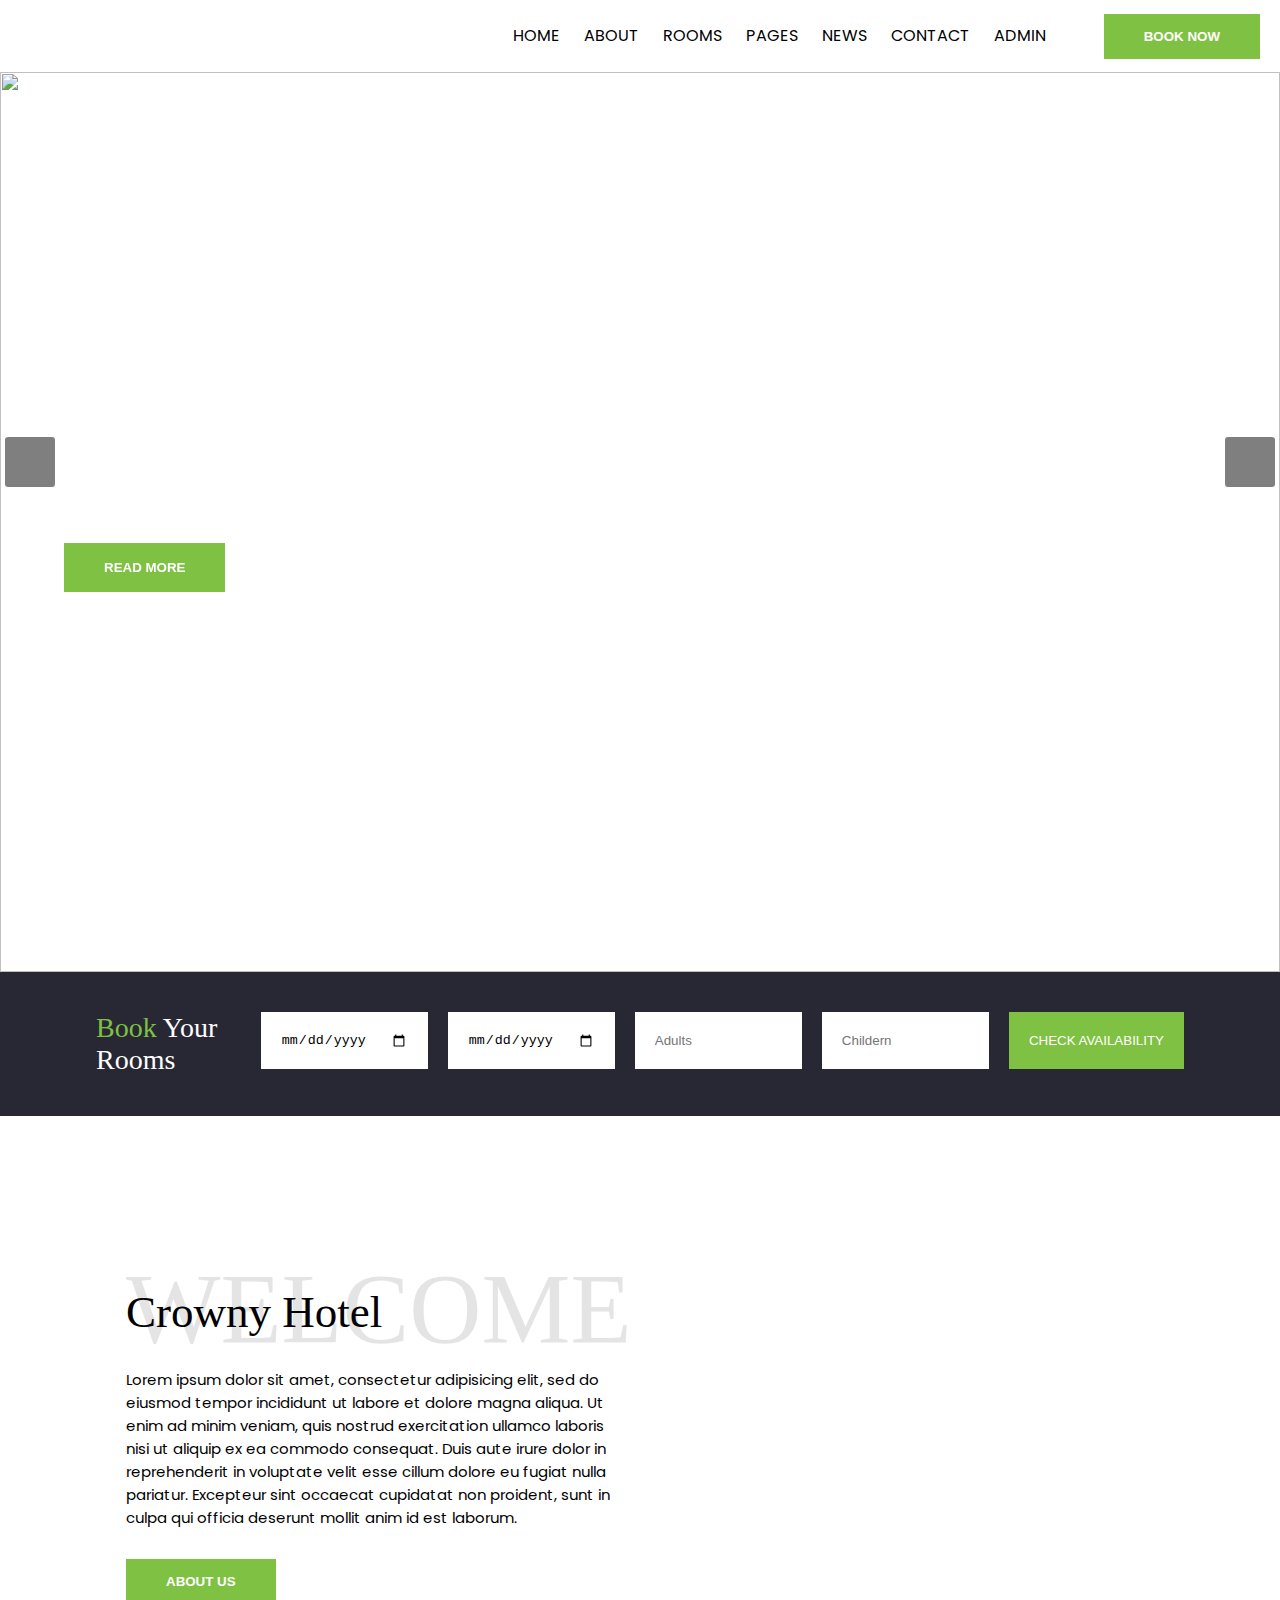
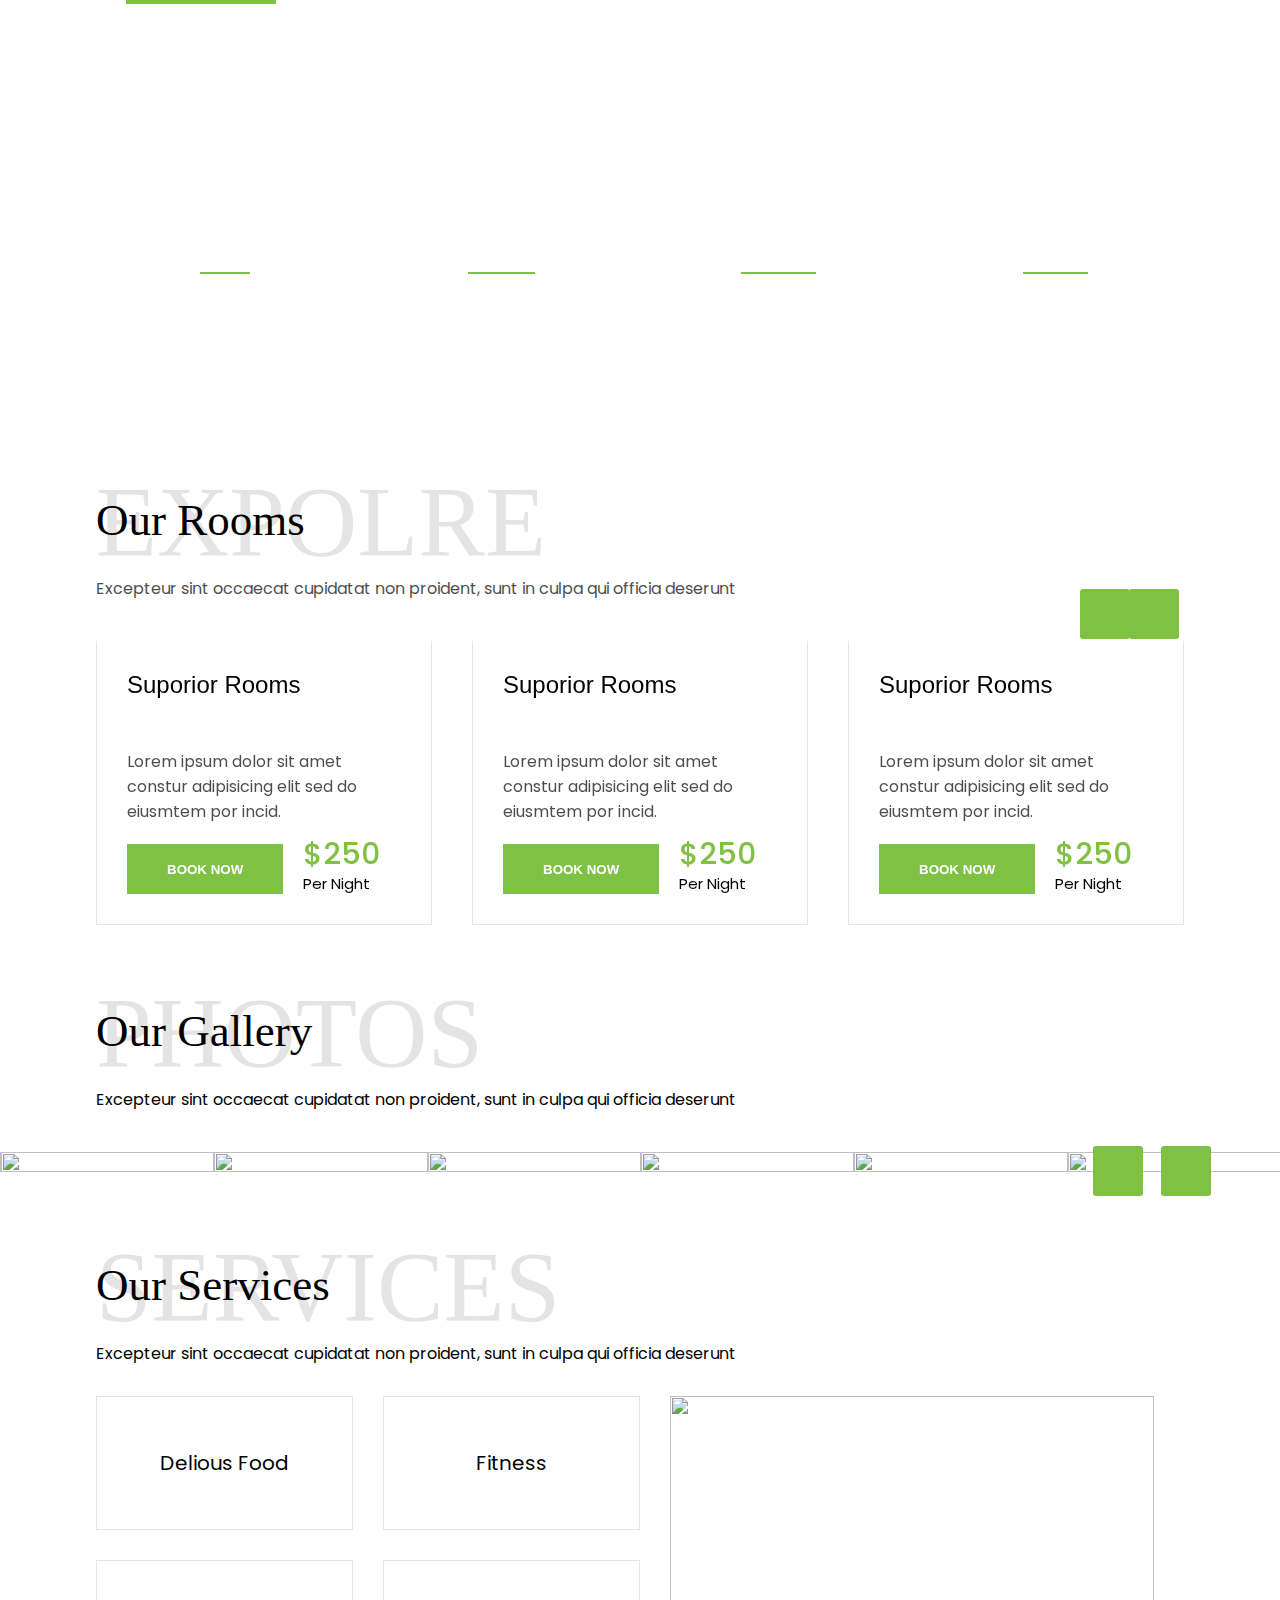
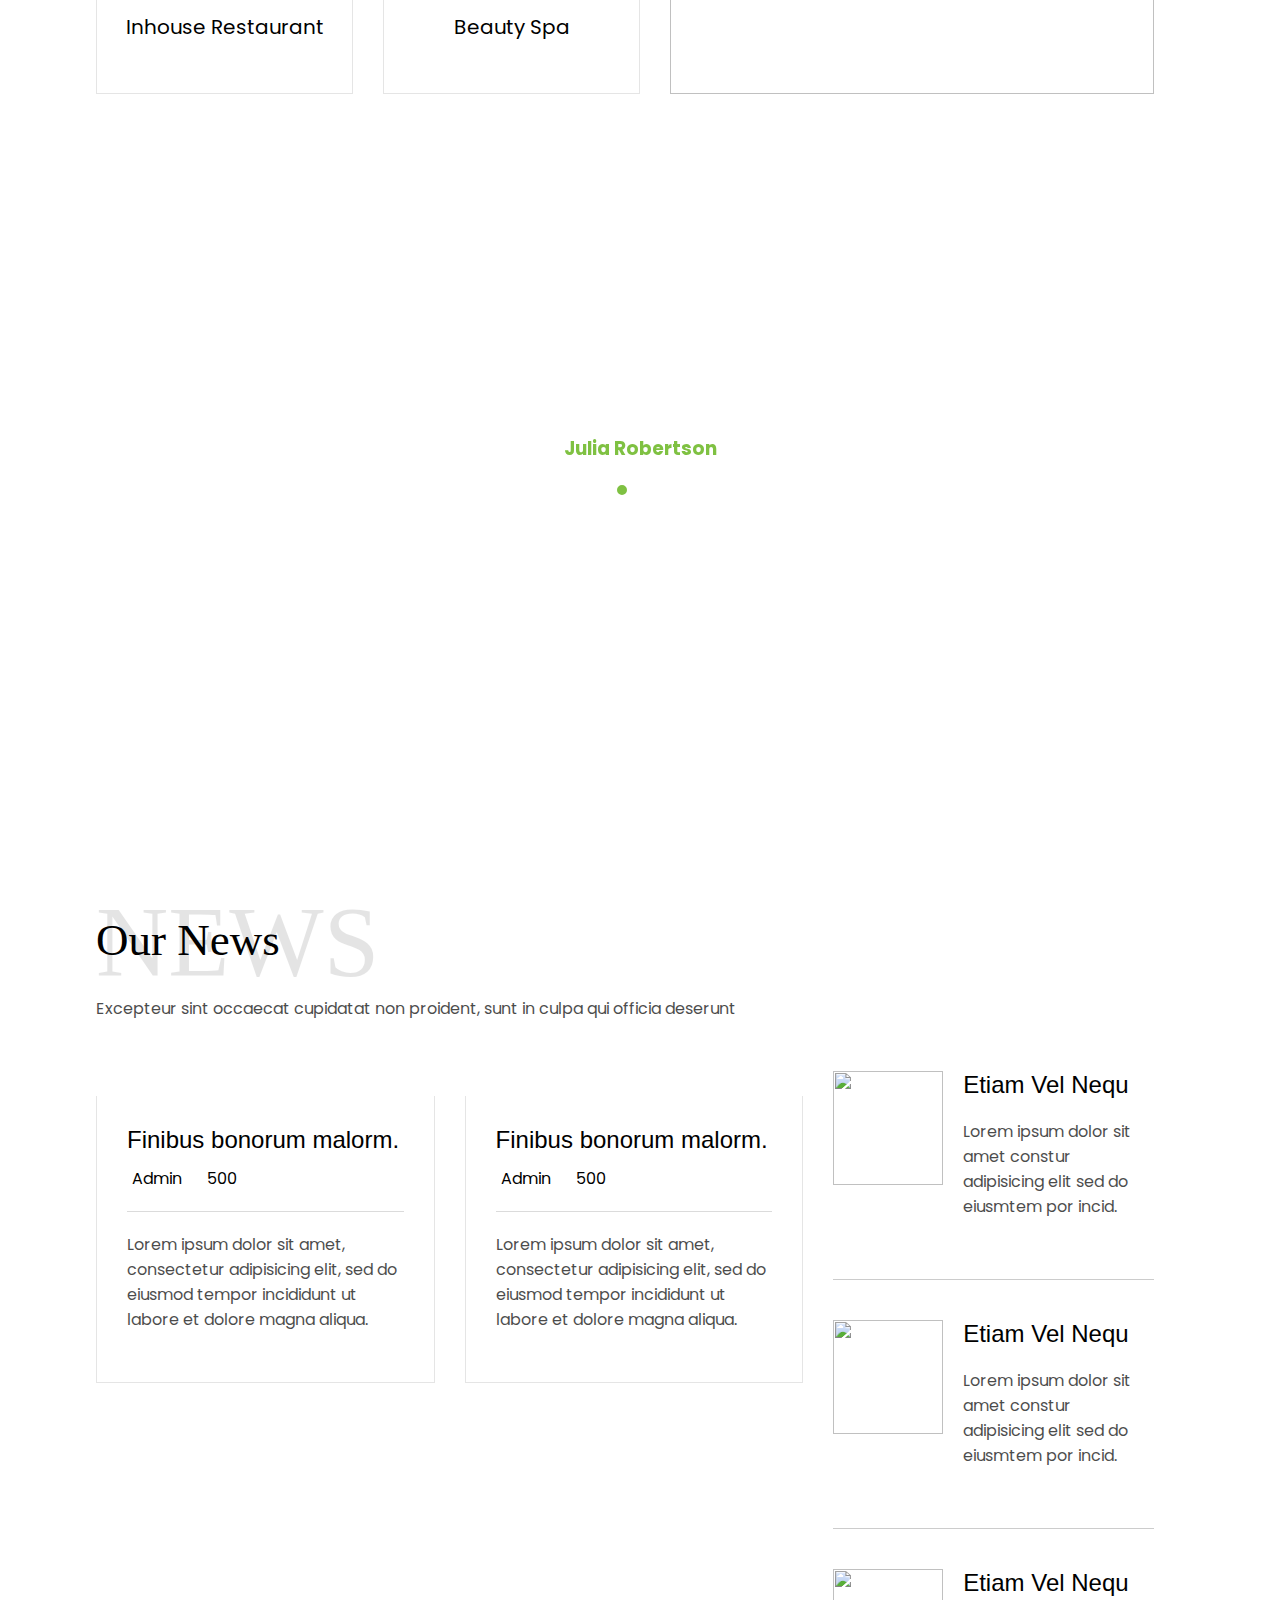
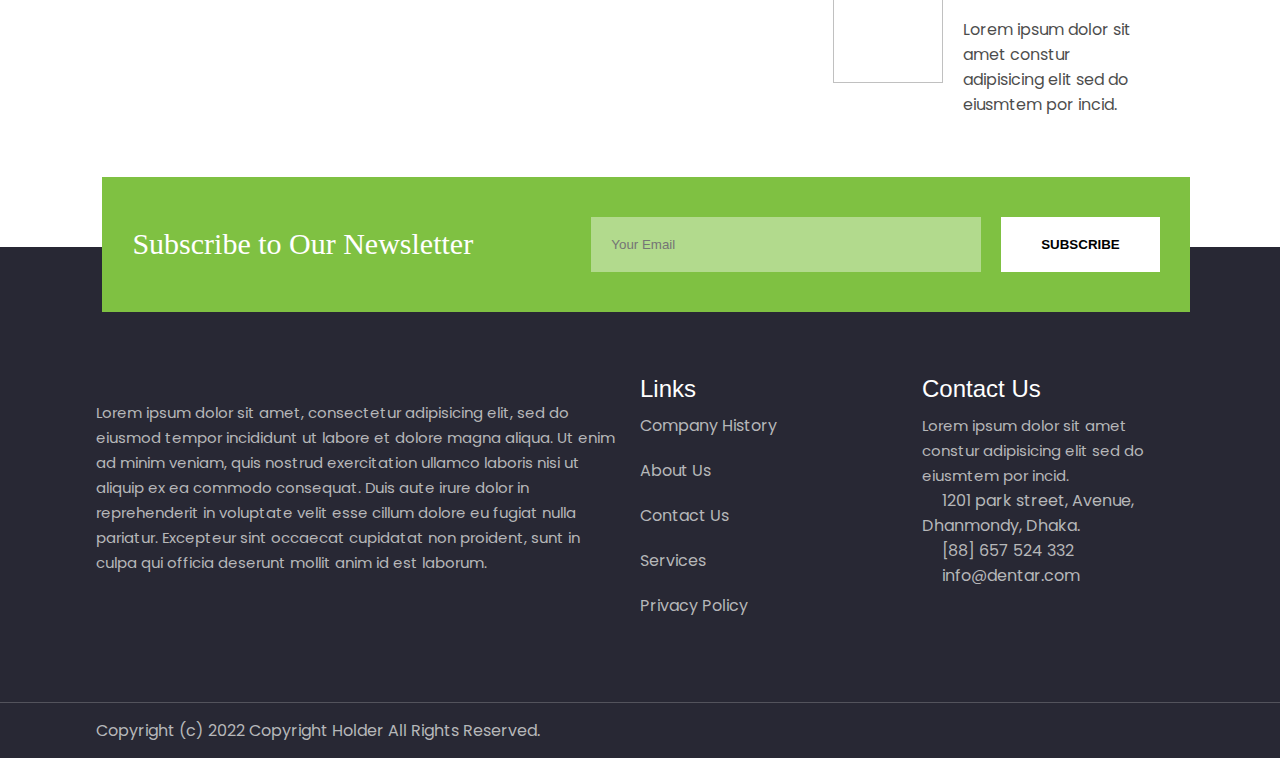
==== commit faeb226e: "fix source structure" ====
--- a/index.html
+++ b/index.html
@@ -4,7 +4,7 @@
 <head>
   <meta charset="utf-8">
   <meta name="viewport" content="width=device-width, initial-scale=1.0">
-  <title>Crowny Hotel</title>
+  <title>Triplify</title>
   <link rel="stylesheet" href="./css/style.css">
   <link rel="stylesheet" href="https://cdnjs.cloudflare.com/ajax/libs/OwlCarousel2/2.3.4/assets/owl.carousel.css" integrity="sha512-UTNP5BXLIptsaj5WdKFrkFov94lDx+eBvbKyoe1YAfjeRPC+gT5kyZ10kOHCfNZqEui1sxmqvodNUx3KbuYI/A==" crossorigin="anonymous"
     referrerpolicy="no-referrer" />
@@ -19,7 +19,7 @@
   <header>
     <div class="content flex_space">
       <div class="logo">
-        <img src="images/logo.png" alt="">
+        <img style="height: 6vh;" src="images/logo.png" alt="">
       </div>
       <div class="navlinks">
         <ul id="menulist">
@@ -29,6 +29,7 @@
           <li><a href="#pages">pages</a> </li>
           <li><a href="#news">news</a> </li>
           <li><a href="#contact">contact</a> </li>
+          <li><a href="./html/login.html">admin</a> </li>
           <li> <i class="fa fa-search"></i> </li>
           <li> <button class="primary-btn">BOOK NOW</button> </li>
         </ul>
@@ -409,7 +410,7 @@
           </div>
           <div class="overlay">
             <span class="fa fa-plus"> </span>
-            <h3>Photo Title Here.</h3>
+            <h3>Room 1</h3>
           </div>
         </div>
         <div class="items">
@@ -418,7 +419,7 @@
           </div>
           <div class="overlay">
             <span class="fa fa-plus"> </span>
-            <h3>Photo Title Here.</h3>
+            <h3>Room 2</h3>
           </div>
         </div>
         <div class="items">
@@ -427,7 +428,7 @@
           </div>
           <div class="overlay">
             <span class="fa fa-plus"> </span>
-            <h3>Photo Title Here.</h3>
+            <h3>Room 3</h3>
           </div>
         </div>
         <div class="items">
@@ -436,7 +437,7 @@
           </div>
           <div class="overlay">
             <span class="fa fa-plus"> </span>
-            <h3>Photo Title Here.</h3>
+            <h3>Room 4</h3>
           </div>
         </div>
         <div class="items">
@@ -445,7 +446,7 @@
           </div>
           <div class="overlay">
             <span class="fa fa-plus"> </span>
-            <h3>Photo Title Here.</h3>
+            <h3>Room 5</h3>
           </div>
         </div>
         <div class="items">
@@ -454,7 +455,7 @@
           </div>
           <div class="overlay">
             <span class="fa fa-plus"> </span>
-            <h3>Photo Title Here.</h3>
+            <h3>Room 6</h3>
           </div>
         </div>
         <div class="items">
@@ -463,7 +464,7 @@
           </div>
           <div class="overlay">
             <span class="fa fa-plus"> </span>
-            <h3>Photo Title Here.</h3>
+            <h3>Room 7</h3>
           </div>
         </div>
         <div class="items">
@@ -472,7 +473,7 @@
           </div>
           <div class="overlay">
             <span class="fa fa-plus"> </span>
-            <h3>Photo Title Here.</h3>
+            <h3>Room 8</h3>
           </div>
         </div>
         <div class="items">
@@ -481,7 +482,7 @@
           </div>
           <div class="overlay">
             <span class="fa fa-plus"> </span>
-            <h3>Photo Title Here.</h3>
+            <h3>Room 9</h3>
           </div>
         </div>
         <div class="items">
@@ -490,7 +491,7 @@
           </div>
           <div class="overlay">
             <span class="fa fa-plus"> </span>
-            <h3>Photo Title Here.</h3>
+            <h3>Room 10</h3>
           </div>
         </div>
       </div>
--- a/css/style.css
+++ b/css/style.css
@@ -62,13 +62,17 @@
 
 /*--------header---------*/
 header {
-  height: 10vh;
-  line-height: 10vh;
+  height: 8vh;
+  line-height: 8vh;
   padding: 0 20px;
-}
-
-header img {
-  margin: 20px 0;
+  position: sticky;
+  top: 0;
+  z-index: 1000;
+  background-color: white;
+}
+
+header .logo img {
+  margin: 15px 0;
 }
 
 header ul {
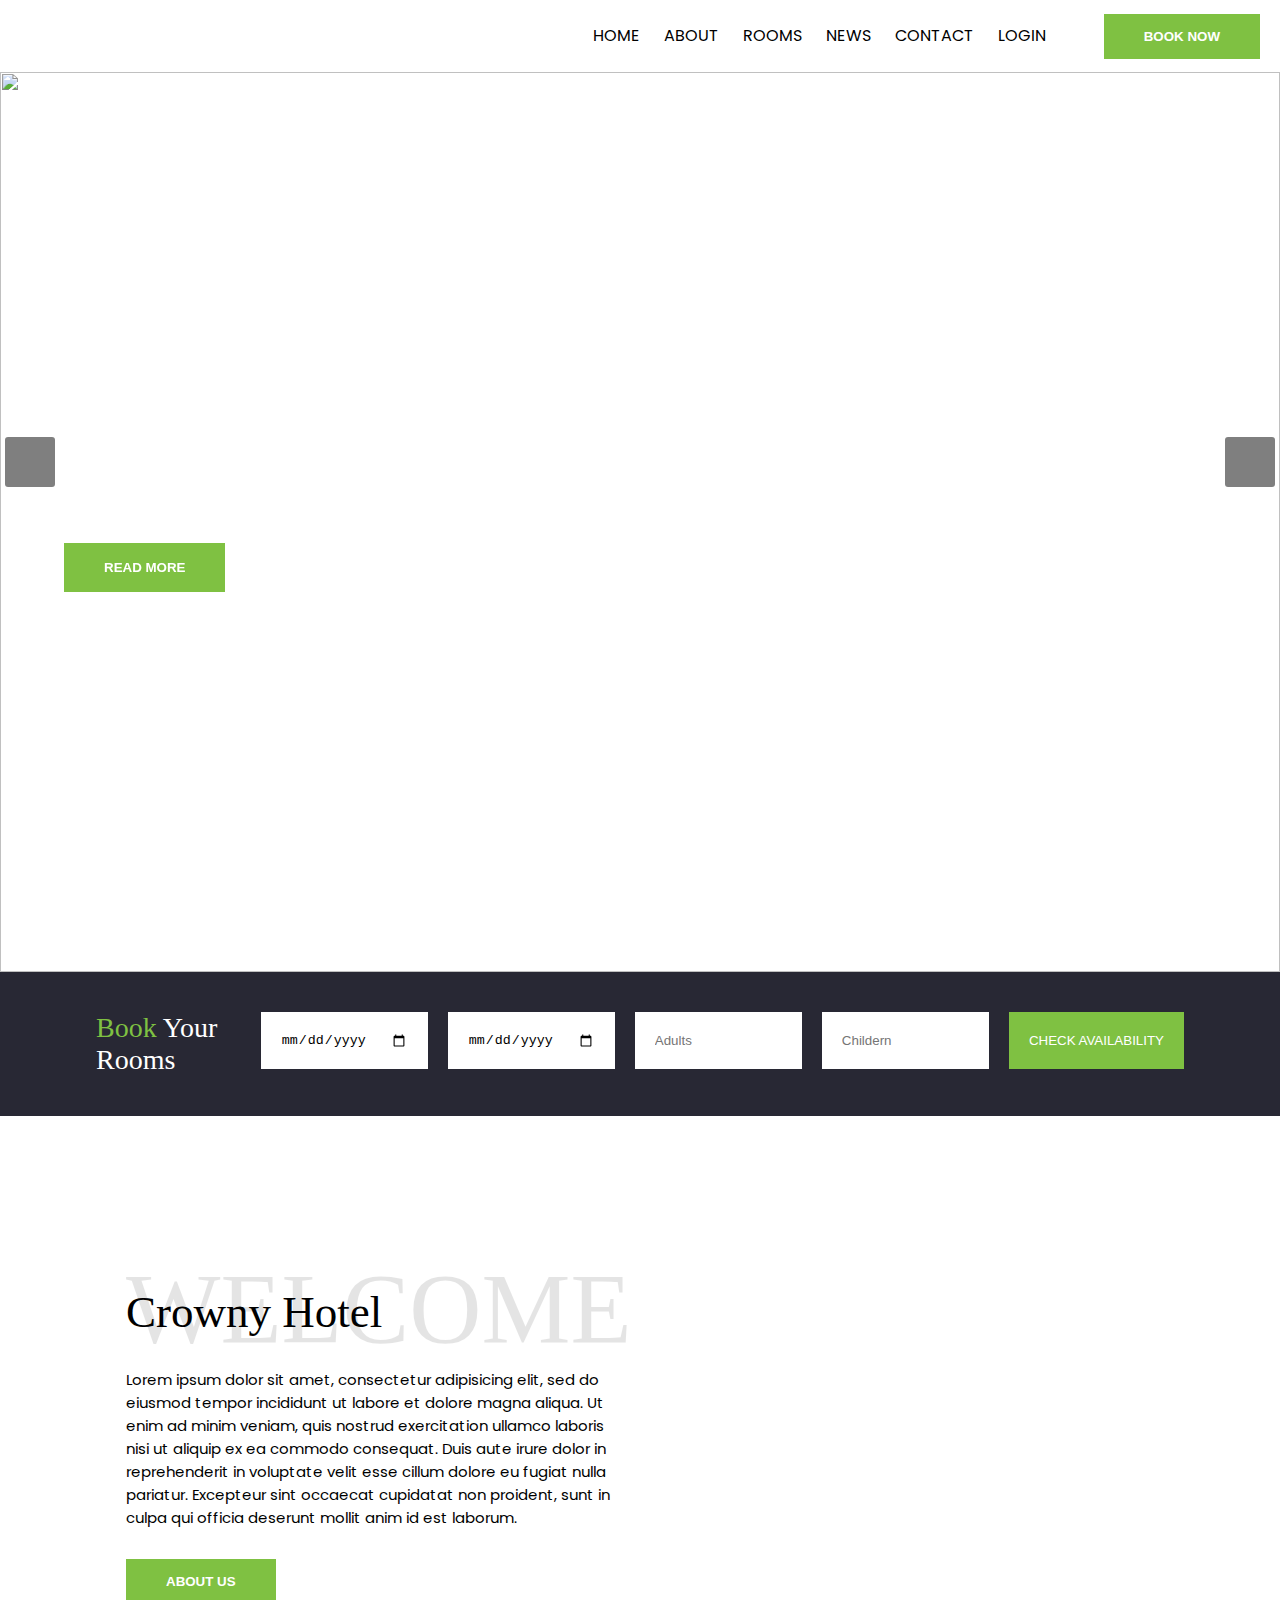
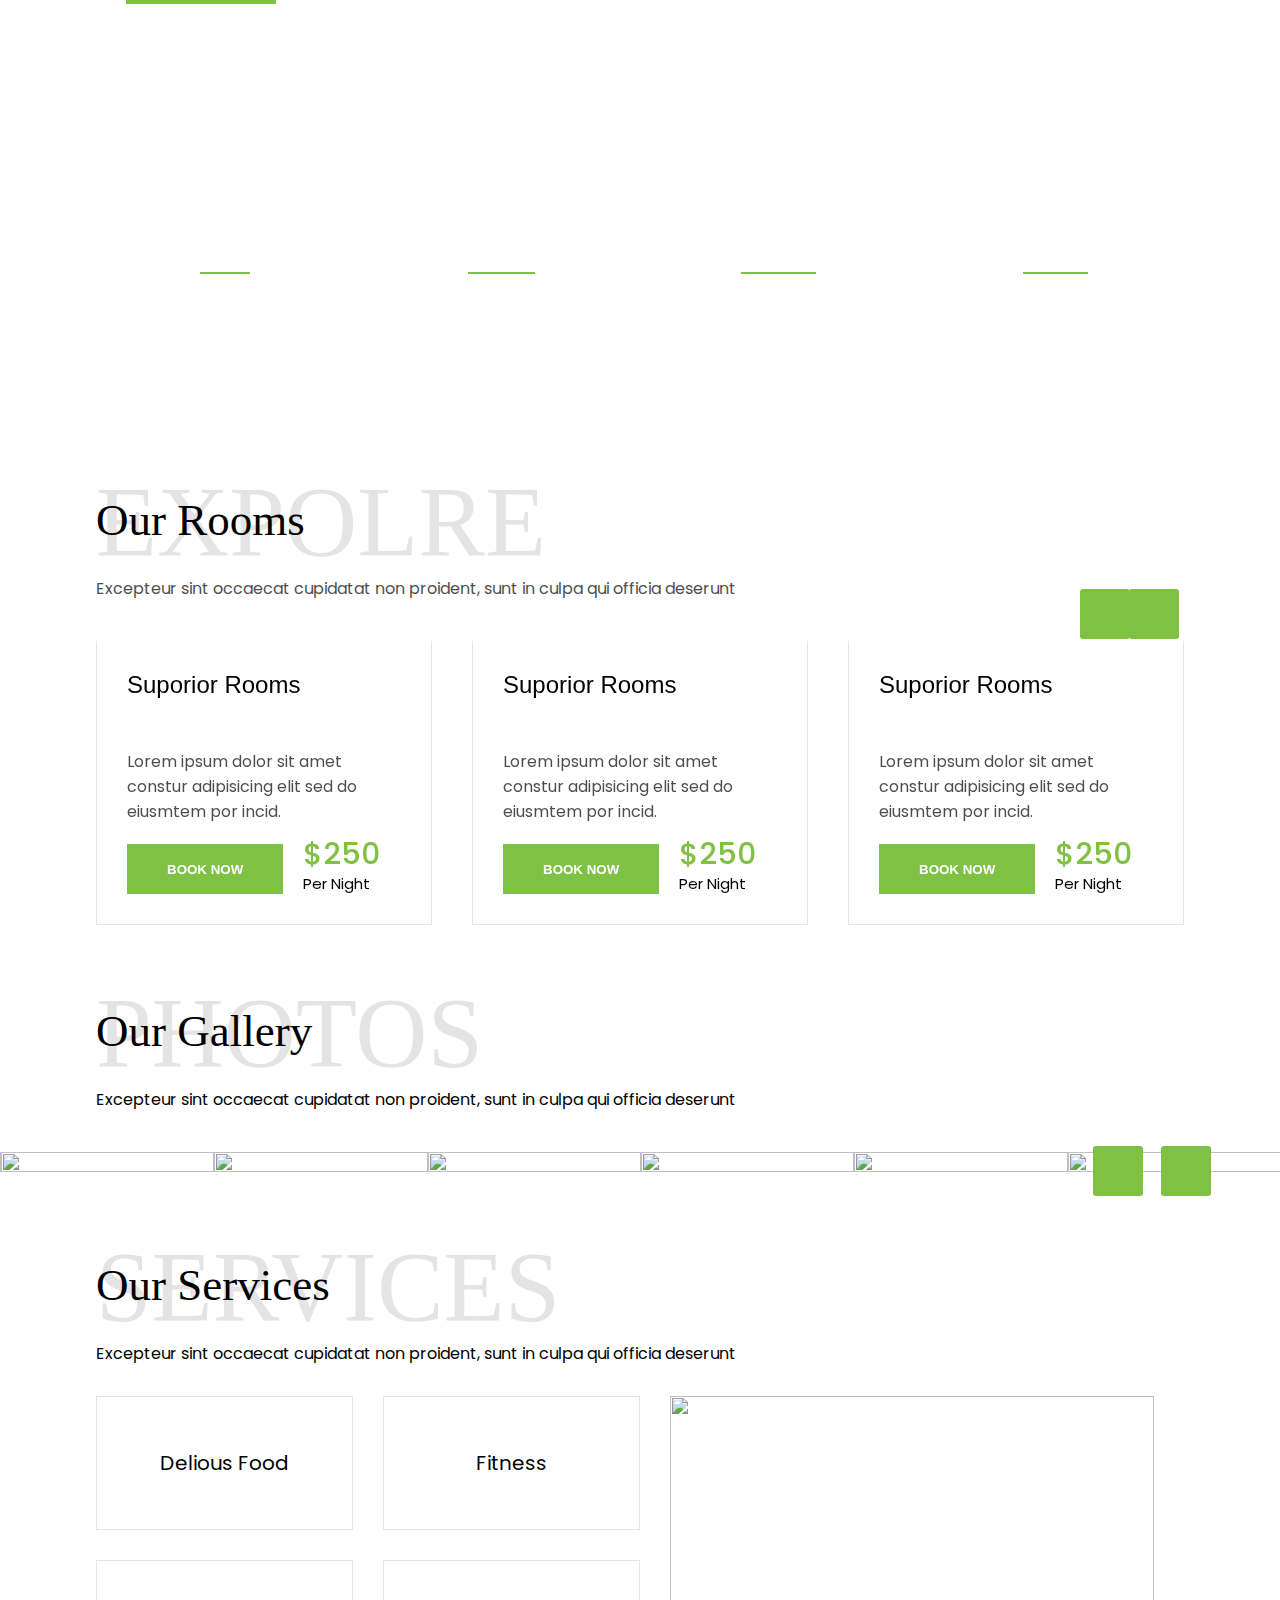
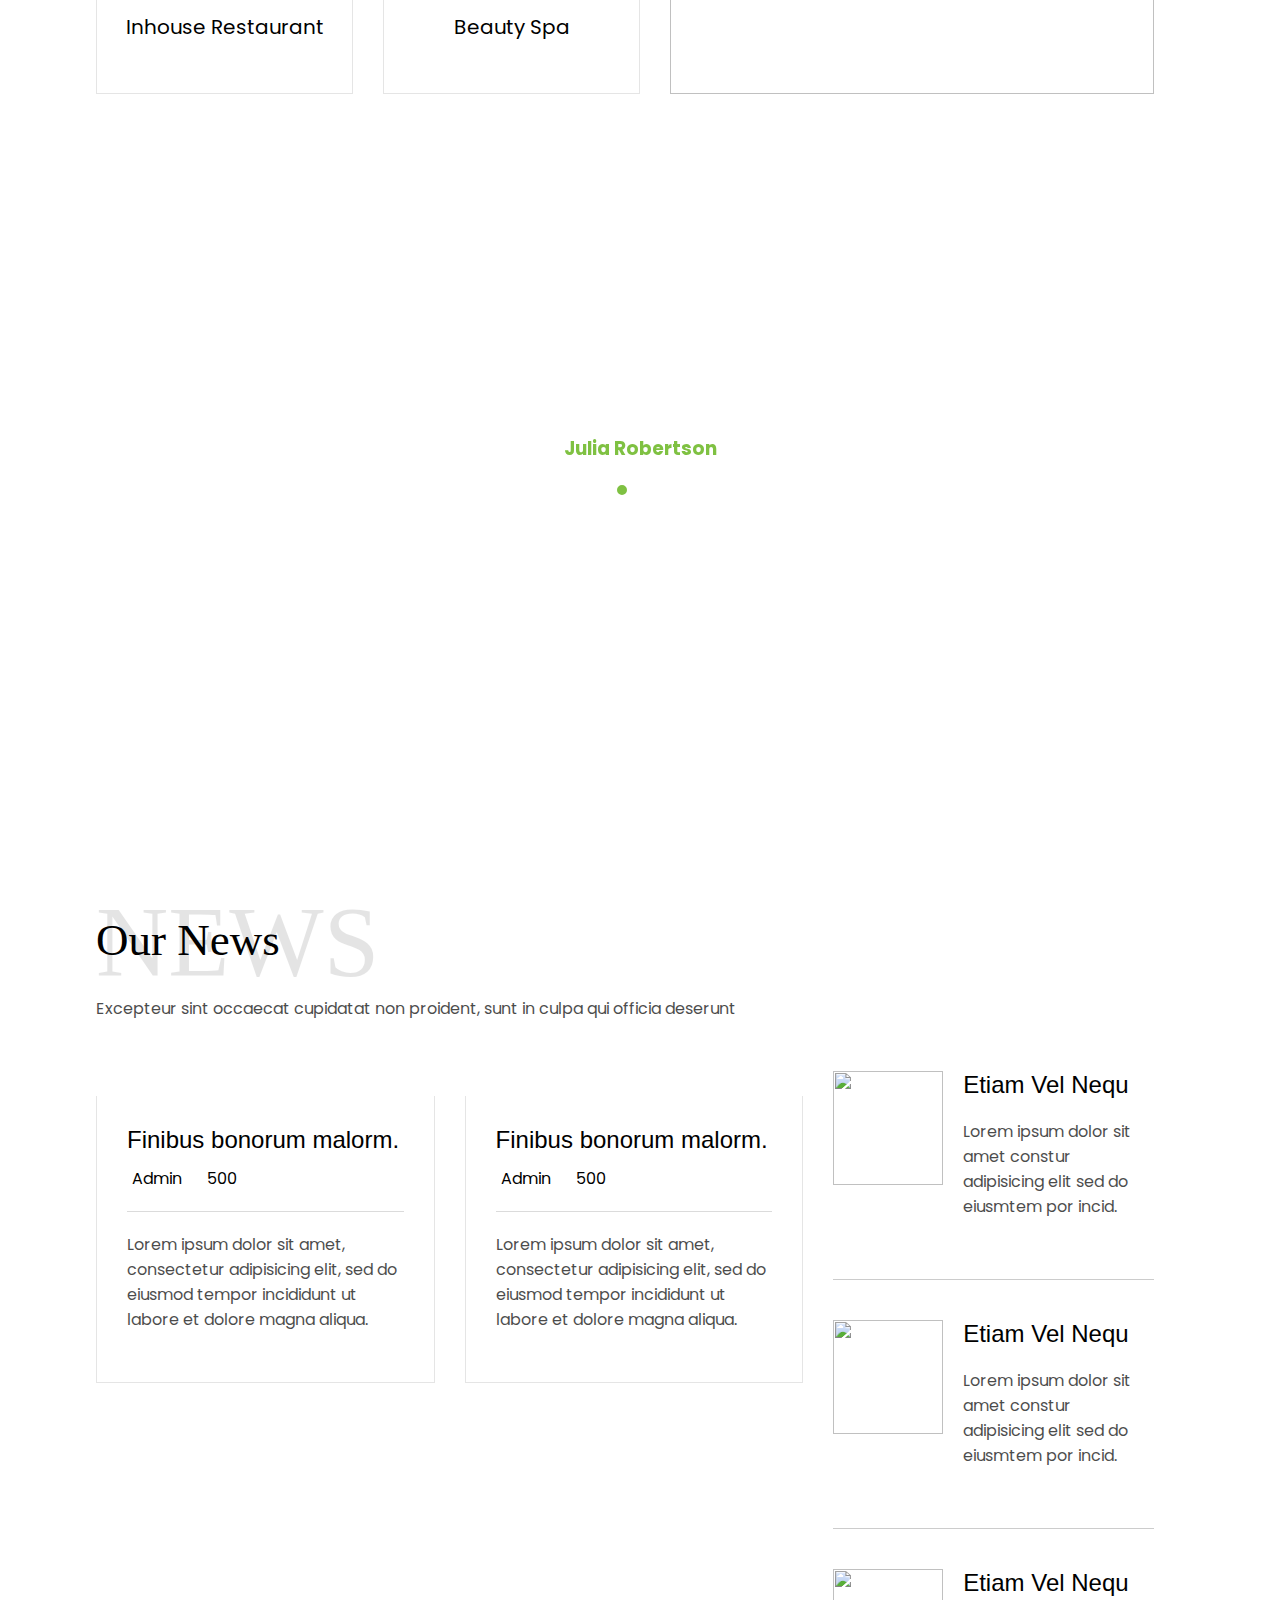
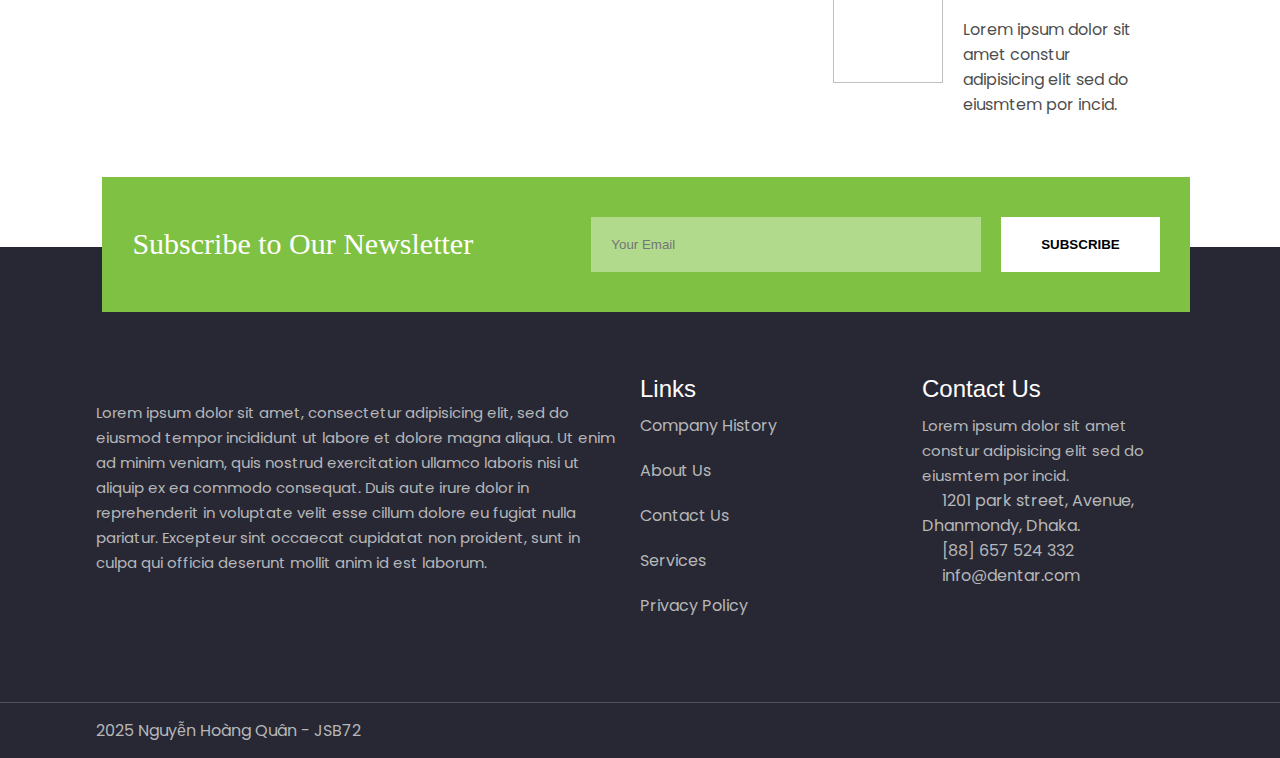
==== commit cbed784e: "completed js" ====
--- a/index.html
+++ b/index.html
@@ -1,762 +1,912 @@
 <!DOCTYPE html>
 <html lang="en" dir="ltr">
-
-<head>
-  <meta charset="utf-8">
-  <meta name="viewport" content="width=device-width, initial-scale=1.0">
-  <title>Triplify</title>
-  <link rel="stylesheet" href="./css/style.css">
-  <link rel="stylesheet" href="https://cdnjs.cloudflare.com/ajax/libs/OwlCarousel2/2.3.4/assets/owl.carousel.css" integrity="sha512-UTNP5BXLIptsaj5WdKFrkFov94lDx+eBvbKyoe1YAfjeRPC+gT5kyZ10kOHCfNZqEui1sxmqvodNUx3KbuYI/A==" crossorigin="anonymous"
-    referrerpolicy="no-referrer" />
-  <link rel="stylesheet" href="https://cdnjs.cloudflare.com/ajax/libs/OwlCarousel2/2.3.4/assets/owl.theme.default.min.css" integrity="sha512-sMXtMNL1zRzolHYKEujM2AqCLUR9F2C4/05cdbxjjLSRvMQIciEPCQZo++nk7go3BtSuK9kfa/s+a4f4i5pLkw=="
-    crossorigin="anonymous" referrerpolicy="no-referrer" />
-  <script src="https://code.jquery.com/jquery-1.12.4.min.js" integrity="sha256-ZosEbRLbNQzLpnKIkEdrPv7lOy9C27hHQ+Xp8a4MxAQ=" crossorigin="anonymous"></script>
-</head>
-
-<body>
-
-
-  <header>
-    <div class="content flex_space">
-      <div class="logo">
-        <img style="height: 6vh;" src="images/logo.png" alt="">
-      </div>
-      <div class="navlinks">
-        <ul id="menulist">
-          <li><a href="#home">home</a> </li>
-          <li><a href="#about">about</a> </li>
-          <li><a href="#rooms">rooms</a> </li>
-          <li><a href="#pages">pages</a> </li>
-          <li><a href="#news">news</a> </li>
-          <li><a href="#contact">contact</a> </li>
-          <li><a href="./html/login.html">admin</a> </li>
-          <li> <i class="fa fa-search"></i> </li>
-          <li> <button class="primary-btn">BOOK NOW</button> </li>
-        </ul>
-        <span class="fa fa-bars" onclick="menutoggle()"></span>
-      </div>
-    </div>
-  </header>
-
-
-  <script>
-    var menulist = document.getElementById('menulist');
-    menulist.style.maxHeight = "0px";
-
-    function menutoggle() {
-      if (menulist.style.maxHeight == "0px") {
-        menulist.style.maxHeight = "100vh";
-      } else {
-        menulist.style.maxHeight = "0px";
-      }
-    }
-  </script>
-
-
-  <section class="home">
-    <div class="content">
-      <div class="owl-carousel owl-theme">
-        <div class="item">
-          <img src="images/banner-1.png" alt="">
-          <div class="text">
-            <h1>Spend Your Holiday</h1>
-            <p>Lorem ipsum dolor sit amet constur adipisicing elit sed do eiusmtem por incid.
-            </p>
-            <div class="flex">
-              <button class="primary-btn">READ MORE</button>
-              <button class="secondary-btn">CONTACT US</button>
-            </div>
-          </div>
-        </div>
-        <div class="item">
-          <img src="images/banner-2.png" alt="">
-          <div class="text">
-            <h1>Spend Your Holiday</h1>
-            <p>Lorem ipsum dolor sit amet constur adipisicing elit sed do eiusmtem por incid.
-            </p>
-            <div class="flex">
-              <button class="primary-btn">READ MORE</button>
-              <button class="secondary-btn">CONTACT US</button>
-            </div>
-          </div>
-        </div>
-        <div class="item">
-          <img src="images/banner-3.png" alt="">
-          <div class="text">
-            <h1>Spend Your Holiday</h1>
-            <p>Lorem ipsum dolor sit amet constur adipisicing elit sed do eiusmtem por incid.
-            </p>
-            <div class="flex">
-              <button class="primary-btn">READ MORE</button>
-              <button class="secondary-btn">CONTACT US</button>
-            </div>
-          </div>
-        </div>
-      </div>
-    </div>
-  </section>
-
-  <script src="https://cdnjs.cloudflare.com/ajax/libs/OwlCarousel2/2.3.4/owl.carousel.min.js" integrity="sha512-bPs7Ae6pVvhOSiIcyUClR7/q2OAsRiovw4vAkX+zJbw3ShAeeqezq50RIIcIURq7Oa20rW2n2q+fyXBNcU9lrw==" crossorigin="anonymous"
-    referrerpolicy="no-referrer"></script>
-  <script src="https://cdnjs.cloudflare.com/ajax/libs/OwlCarousel2/2.3.4/owl.carousel.js" integrity="sha512-gY25nC63ddE0LcLPhxUJGFxa2GoIyA5FLym4UJqHDEMHjp8RET6Zn/SHo1sltt3WuVtqfyxECP38/daUc/WVEA==" crossorigin="anonymous"
-    referrerpolicy="no-referrer"></script>
-  <script>
-    $('.owl-carousel').owlCarousel({
-      loop: true,
-      margin: 0,
-      nav: true,
-      dots: false,
-      navText: ["<i class = 'fa fa-chevron-left'></i>", "<i class = 'fa fa-chevron-right'></i>"],
-      responsive: {
-        0: {
-          items: 1
-        },
-        768: {
-          items: 1
-        },
-        1000: {
-          items: 1
+  <head>
+    <meta charset="utf-8" />
+    <meta name="viewport" content="width=device-width, initial-scale=1.0" />
+    <title>Triplify</title>
+    <link rel="stylesheet" href="./css/style.css" />
+    <link
+      rel="stylesheet"
+      href="https://cdnjs.cloudflare.com/ajax/libs/OwlCarousel2/2.3.4/assets/owl.carousel.css"
+      integrity="sha512-UTNP5BXLIptsaj5WdKFrkFov94lDx+eBvbKyoe1YAfjeRPC+gT5kyZ10kOHCfNZqEui1sxmqvodNUx3KbuYI/A=="
+      crossorigin="anonymous"
+      referrerpolicy="no-referrer"
+    />
+    <link
+      rel="stylesheet"
+      href="https://cdnjs.cloudflare.com/ajax/libs/OwlCarousel2/2.3.4/assets/owl.theme.default.min.css"
+      integrity="sha512-sMXtMNL1zRzolHYKEujM2AqCLUR9F2C4/05cdbxjjLSRvMQIciEPCQZo++nk7go3BtSuK9kfa/s+a4f4i5pLkw=="
+      crossorigin="anonymous"
+      referrerpolicy="no-referrer"
+    />
+    <script
+      src="https://code.jquery.com/jquery-1.12.4.min.js"
+      integrity="sha256-ZosEbRLbNQzLpnKIkEdrPv7lOy9C27hHQ+Xp8a4MxAQ="
+      crossorigin="anonymous"
+    ></script>
+  </head>
+
+  <body>
+    <header>
+      <div class="content flex_space">
+        <div class="logo">
+          <img style="height: 6vh" src="images/logo.png" alt="" />
+        </div>
+        <div class="navlinks">
+          <ul id="menulist">
+            <li><a href="#home">home</a></li>
+            <li><a href="#about">about</a></li>
+            <li><a href="#rooms">rooms</a></li>
+            <li><a href="#news">news</a></li>
+            <li><a href="#contact">contact</a></li>
+            <li><a href="./html/login.html" id="account_link">account</a></li>
+            <li><i class="fa fa-search"></i></li>
+            <li>
+              <button class="primary-btn" onclick="goto_book()">
+                BOOK NOW
+              </button>
+            </li>
+          </ul>
+          <span class="fa fa-bars" onclick="menutoggle()"></span>
+        </div>
+      </div>
+    </header>
+
+    <script>
+      var menulist = document.getElementById("menulist");
+      menulist.style.maxHeight = "0px";
+
+      function menutoggle() {
+        if (menulist.style.maxHeight == "0px") {
+          menulist.style.maxHeight = "100vh";
+        } else {
+          menulist.style.maxHeight = "0px";
         }
       }
-    })
-  </script>
-
-
-
-
-  <section class="book">
-    <div class="container flex_space">
-      <div class="text">
-        <h1> <span>Book </span> Your Rooms </h1>
-      </div>
-      <div class="form">
-        <form class="grid">
-          <input type="date" placeholder="Araival Date">
-          <input type="date" placeholder="Departure Date">
-          <input type="number" placeholder="Adults">
-          <input type="number" placeholder="Childern">
-          <input type="submit" value="CHECK AVAILABILITY">
-        </form>
-      </div>
-    </div>
-  </section>
-
-
-
-  <section class="about top">
-    <div class="container flex">
-      <div class="left">
+
+      function goto_book() {
+        location.href = "./index.html#book";
+      }
+    </script>
+
+    <section class="home" id="home">
+      <div class="content">
+        <div class="owl-carousel owl-theme">
+          <div class="item">
+            <img src="images/banner-1.png" alt="" />
+            <div class="text">
+              <h1>Spend Your Holiday</h1>
+              <p>
+                Lorem ipsum dolor sit amet constur adipisicing elit sed do
+                eiusmtem por incid.
+              </p>
+              <div class="flex">
+                <button class="primary-btn">READ MORE</button>
+                <button class="secondary-btn">CONTACT US</button>
+              </div>
+            </div>
+          </div>
+          <div class="item">
+            <img src="images/banner-2.png" alt="" />
+            <div class="text">
+              <h1>Spend Your Holiday</h1>
+              <p>
+                Lorem ipsum dolor sit amet constur adipisicing elit sed do
+                eiusmtem por incid.
+              </p>
+              <div class="flex">
+                <button class="primary-btn">READ MORE</button>
+                <button class="secondary-btn">CONTACT US</button>
+              </div>
+            </div>
+          </div>
+          <div class="item">
+            <img src="images/banner-3.png" alt="" />
+            <div class="text">
+              <h1>Spend Your Holiday</h1>
+              <p>
+                Lorem ipsum dolor sit amet constur adipisicing elit sed do
+                eiusmtem por incid.
+              </p>
+              <div class="flex">
+                <button class="primary-btn">READ MORE</button>
+                <button class="secondary-btn">CONTACT US</button>
+              </div>
+            </div>
+          </div>
+        </div>
+      </div>
+    </section>
+
+    <script
+      src="https://cdnjs.cloudflare.com/ajax/libs/OwlCarousel2/2.3.4/owl.carousel.min.js"
+      integrity="sha512-bPs7Ae6pVvhOSiIcyUClR7/q2OAsRiovw4vAkX+zJbw3ShAeeqezq50RIIcIURq7Oa20rW2n2q+fyXBNcU9lrw=="
+      crossorigin="anonymous"
+      referrerpolicy="no-referrer"
+    ></script>
+    <script
+      src="https://cdnjs.cloudflare.com/ajax/libs/OwlCarousel2/2.3.4/owl.carousel.js"
+      integrity="sha512-gY25nC63ddE0LcLPhxUJGFxa2GoIyA5FLym4UJqHDEMHjp8RET6Zn/SHo1sltt3WuVtqfyxECP38/daUc/WVEA=="
+      crossorigin="anonymous"
+      referrerpolicy="no-referrer"
+    ></script>
+    <script>
+      $(".owl-carousel").owlCarousel({
+        loop: true,
+        margin: 0,
+        nav: true,
+        dots: false,
+        navText: [
+          "<i class = 'fa fa-chevron-left'></i>",
+          "<i class = 'fa fa-chevron-right'></i>",
+        ],
+        responsive: {
+          0: {
+            items: 1,
+          },
+          768: {
+            items: 1,
+          },
+          1000: {
+            items: 1,
+          },
+        },
+      });
+    </script>
+
+    <section class="book" id="book">
+      <div class="container flex_space">
+        <div class="text">
+          <h1><span>Book </span> Your Rooms</h1>
+        </div>
+        <div class="form">
+          <form class="grid">
+            <input type="date" placeholder="Araival Date" />
+            <input type="date" placeholder="Departure Date" />
+            <input type="number" placeholder="Adults" />
+            <input type="number" placeholder="Childern" />
+            <input
+              type="submit"
+              id="book_submit_btn"
+              value="CHECK AVAILABILITY"
+            />
+          </form>
+        </div>
+      </div>
+    </section>
+
+    <section class="about top" id="about">
+      <div class="container flex">
+        <div class="left">
+          <div class="heading">
+            <h1>WELCOME</h1>
+            <h2>Crowny Hotel</h2>
+          </div>
+          <p>
+            Lorem ipsum dolor sit amet, consectetur adipisicing elit, sed do
+            eiusmod tempor incididunt ut labore et dolore magna aliqua. Ut enim
+            ad minim veniam, quis nostrud exercitation ullamco laboris nisi ut
+            aliquip ex ea commodo consequat. Duis aute irure dolor in
+            reprehenderit in voluptate velit esse cillum dolore eu fugiat nulla
+            pariatur. Excepteur sint occaecat cupidatat non proident, sunt in
+            culpa qui officia deserunt mollit anim id est laborum.
+          </p>
+          <button class="primary-btn">ABOUT US</button>
+        </div>
+        <div class="right">
+          <img src="images/about.png" alt="" />
+        </div>
+      </div>
+    </section>
+
+    <section class="counter top">
+      <div class="container grid">
+        <div class="box">
+          <h1>2500</h1>
+          <hr />
+          <span>Customer</span>
+        </div>
+        <div class="box">
+          <h1>1250</h1>
+          <hr />
+          <span>Happy Customer</span>
+        </div>
+        <div class="box">
+          <h1>150</h1>
+          <hr />
+          <span>Expert Technicians</span>
+        </div>
+        <div class="box">
+          <h1>3550</h1>
+          <hr />
+          <span>Desktop Reaired</span>
+        </div>
+      </div>
+    </section>
+
+    <section class="rooms" id="rooms">
+      <div class="container top">
         <div class="heading">
-          <h1>WELCOME</h1>
-          <h2>Crowny Hotel</h2>
-        </div>
-        <p>Lorem ipsum dolor sit amet, consectetur adipisicing elit, sed do eiusmod tempor incididunt ut labore et dolore magna aliqua. Ut enim ad minim veniam, quis nostrud exercitation ullamco laboris nisi ut aliquip ex ea commodo consequat. Duis
-          aute irure dolor in reprehenderit in voluptate velit esse cillum dolore eu fugiat nulla pariatur. Excepteur sint occaecat cupidatat non proident, sunt in culpa qui officia deserunt mollit anim id est laborum.</p>
-        <button class="primary-btn">ABOUT US</button>
-      </div>
-      <div class="right">
-        <img src="images/about.png" alt="">
-      </div>
-    </div>
-  </section>
-
-  <section class="counter top">
-    <div class="container grid">
-      <div class="box">
-        <h1>2500</h1>
-        <hr>
-        <span>Customer</span>
-      </div>
-      <div class="box">
-        <h1>1250</h1>
-        <hr>
-        <span>Happy Customer</span>
-      </div>
-      <div class="box">
-        <h1>150</h1>
-        <hr>
-        <span>Expert Technicians</span>
-      </div>
-      <div class="box">
-        <h1>3550</h1>
-        <hr>
-        <span>Desktop Reaired</span>
-      </div>
-    </div>
-  </section>
-
-
-  <section class="rooms">
-    <div class="container top">
-      <div class="heading">
-        <h1>EXPOLRE</h1>
-        <h2>Our Rooms</h2>
-        <p>Excepteur sint occaecat cupidatat non proident, sunt in culpa qui officia deserunt
-        </p>
+          <h1>EXPOLRE</h1>
+          <h2>Our Rooms</h2>
+          <p>
+            Excepteur sint occaecat cupidatat non proident, sunt in culpa qui
+            officia deserunt
+          </p>
+        </div>
+
+        <div class="content mtop">
+          <div class="owl-carousel owl-carousel1 owl-theme">
+            <div class="items">
+              <div class="image">
+                <img src="images/room-1.png" alt="" />
+              </div>
+              <div class="text">
+                <h2>Suporior Rooms</h2>
+                <div class="rate flex">
+                  <i class="fa fa-star"></i>
+                  <i class="fa fa-star"></i>
+                  <i class="fa fa-star"></i>
+                  <i class="fa fa-star"></i>
+                  <i class="fa fa-star"></i>
+                </div>
+                <p>
+                  Lorem ipsum dolor sit amet constur adipisicing elit sed do
+                  eiusmtem por incid.
+                </p>
+                <div class="button flex">
+                  <button class="primary-btn">BOOK NOW</button>
+                  <h3>
+                    $250
+                    <span>
+                      <br />
+                      Per Night
+                    </span>
+                  </h3>
+                </div>
+              </div>
+            </div>
+            <div class="items">
+              <div class="image">
+                <img src="images/room-2.png" alt="" />
+              </div>
+              <div class="text">
+                <h2>Suporior Rooms</h2>
+                <div class="rate flex">
+                  <i class="fa fa-star"></i>
+                  <i class="fa fa-star"></i>
+                  <i class="fa fa-star"></i>
+                  <i class="fa fa-star"></i>
+                  <i class="fa fa-star"></i>
+                </div>
+                <p>
+                  Lorem ipsum dolor sit amet constur adipisicing elit sed do
+                  eiusmtem por incid.
+                </p>
+                <div class="button flex">
+                  <button class="primary-btn">BOOK NOW</button>
+                  <h3>
+                    $250
+                    <span>
+                      <br />
+                      Per Night
+                    </span>
+                  </h3>
+                </div>
+              </div>
+            </div>
+            <div class="items">
+              <div class="image">
+                <img src="images/room-3.png" alt="" />
+              </div>
+              <div class="text">
+                <h2>Suporior Rooms</h2>
+                <div class="rate flex">
+                  <i class="fa fa-star"></i>
+                  <i class="fa fa-star"></i>
+                  <i class="fa fa-star"></i>
+                  <i class="fa fa-star"></i>
+                  <i class="fa fa-star"></i>
+                </div>
+                <p>
+                  Lorem ipsum dolor sit amet constur adipisicing elit sed do
+                  eiusmtem por incid.
+                </p>
+                <div class="button flex">
+                  <button class="primary-btn">BOOK NOW</button>
+                  <h3>
+                    $250
+                    <span>
+                      <br />
+                      Per Night
+                    </span>
+                  </h3>
+                </div>
+              </div>
+            </div>
+            <div class="items">
+              <div class="image">
+                <img src="images/room-4.png" alt="" />
+              </div>
+              <div class="text">
+                <h2>Suporior Rooms</h2>
+                <div class="rate flex">
+                  <i class="fa fa-star"></i>
+                  <i class="fa fa-star"></i>
+                  <i class="fa fa-star"></i>
+                  <i class="fa fa-star"></i>
+                  <i class="fa fa-star"></i>
+                </div>
+                <p>
+                  Lorem ipsum dolor sit amet constur adipisicing elit sed do
+                  eiusmtem por incid.
+                </p>
+                <div class="button flex">
+                  <button class="primary-btn">BOOK NOW</button>
+                  <h3>
+                    $250
+                    <span>
+                      <br />
+                      Per Night
+                    </span>
+                  </h3>
+                </div>
+              </div>
+            </div>
+            <div class="items">
+              <div class="image">
+                <img src="images/room-5.png" alt="" />
+              </div>
+              <div class="text">
+                <h2>Suporior Rooms</h2>
+                <div class="rate flex">
+                  <i class="fa fa-star"></i>
+                  <i class="fa fa-star"></i>
+                  <i class="fa fa-star"></i>
+                  <i class="fa fa-star"></i>
+                  <i class="fa fa-star"></i>
+                </div>
+                <p>
+                  Lorem ipsum dolor sit amet constur adipisicing elit sed do
+                  eiusmtem por incid.
+                </p>
+                <div class="button flex">
+                  <button class="primary-btn">BOOK NOW</button>
+                  <h3>
+                    $250
+                    <span>
+                      <br />
+                      Per Night
+                    </span>
+                  </h3>
+                </div>
+              </div>
+            </div>
+            <div class="items">
+              <div class="image">
+                <img src="images/room-6.png" alt="" />
+              </div>
+              <div class="text">
+                <h2>Suporior Rooms</h2>
+                <div class="rate flex">
+                  <i class="fa fa-star"></i>
+                  <i class="fa fa-star"></i>
+                  <i class="fa fa-star"></i>
+                  <i class="fa fa-star"></i>
+                  <i class="fa fa-star"></i>
+                </div>
+                <p>
+                  Lorem ipsum dolor sit amet constur adipisicing elit sed do
+                  eiusmtem por incid.
+                </p>
+                <div class="button flex">
+                  <button class="primary-btn">BOOK NOW</button>
+                  <h3>
+                    $250
+                    <span>
+                      <br />
+                      Per Night
+                    </span>
+                  </h3>
+                </div>
+              </div>
+            </div>
+            <div class="items">
+              <div class="image">
+                <img src="images/room-7.png" alt="" />
+              </div>
+              <div class="text">
+                <h2>Suporior Rooms</h2>
+                <div class="rate flex">
+                  <i class="fa fa-star"></i>
+                  <i class="fa fa-star"></i>
+                  <i class="fa fa-star"></i>
+                  <i class="fa fa-star"></i>
+                  <i class="fa fa-star"></i>
+                </div>
+                <p>
+                  Lorem ipsum dolor sit amet constur adipisicing elit sed do
+                  eiusmtem por incid.
+                </p>
+                <div class="button flex">
+                  <button class="primary-btn">BOOK NOW</button>
+                  <h3>
+                    $250
+                    <span>
+                      <br />
+                      Per Night
+                    </span>
+                  </h3>
+                </div>
+              </div>
+            </div>
+            <div class="items">
+              <div class="image">
+                <img src="images/room-8.png" alt="" />
+              </div>
+              <div class="text">
+                <h2>Suporior Rooms</h2>
+                <div class="rate flex">
+                  <i class="fa fa-star"></i>
+                  <i class="fa fa-star"></i>
+                  <i class="fa fa-star"></i>
+                  <i class="fa fa-star"></i>
+                  <i class="fa fa-star"></i>
+                </div>
+                <p>
+                  Lorem ipsum dolor sit amet constur adipisicing elit sed do
+                  eiusmtem por incid.
+                </p>
+                <div class="button flex">
+                  <button class="primary-btn">BOOK NOW</button>
+                  <h3>
+                    $250
+                    <span>
+                      <br />
+                      Per Night
+                    </span>
+                  </h3>
+                </div>
+              </div>
+            </div>
+          </div>
+        </div>
+      </div>
+    </section>
+    <script>
+      $(".owl-carousel1").owlCarousel({
+        loop: true,
+        margin: 40,
+        nav: true,
+        dots: false,
+        navText: [
+          "<i class = 'fa fa-chevron-left'></i>",
+          "<i class = 'fa fa-chevron-right'></i>",
+        ],
+        responsive: {
+          0: {
+            items: 1,
+          },
+          768: {
+            items: 2,
+            margin: 10,
+          },
+          1000: {
+            items: 3,
+          },
+        },
+      });
+    </script>
+
+    <section class="gallery" id="news">
+      <div class="container top">
+        <div class="heading">
+          <h1>PHOTOS</h1>
+          <h2>Our Gallery</h2>
+          <p>
+            Excepteur sint occaecat cupidatat non proident, sunt in culpa qui
+            officia deserunt
+          </p>
+        </div>
       </div>
 
       <div class="content mtop">
         <div class="owl-carousel owl-carousel1 owl-theme">
           <div class="items">
-            <div class="image">
-              <img src="images/room-1.png" alt="">
-            </div>
-            <div class="text">
-              <h2>Suporior Rooms</h2>
-              <div class="rate flex">
-                <i class="fa fa-star"></i>
-                <i class="fa fa-star"></i>
-                <i class="fa fa-star"></i>
-                <i class="fa fa-star"></i>
-                <i class="fa fa-star"></i>
-              </div>
-              <p>Lorem ipsum dolor sit amet constur adipisicing elit sed do eiusmtem por incid.
-              </p>
-              <div class="button flex">
-                <button class="primary-btn">BOOK NOW</button>
-                <h3>$250 <span> <br> Per Night </span> </h3>
-              </div>
+            <div class="img">
+              <img src="images/gallery-1.png" alt="" />
+            </div>
+            <div class="overlay">
+              <span class="fa fa-plus"> </span>
+              <h3>Room 1</h3>
             </div>
           </div>
           <div class="items">
-            <div class="image">
-              <img src="images/room-2.png" alt="">
-            </div>
-            <div class="text">
-              <h2>Suporior Rooms</h2>
-              <div class="rate flex">
-                <i class="fa fa-star"></i>
-                <i class="fa fa-star"></i>
-                <i class="fa fa-star"></i>
-                <i class="fa fa-star"></i>
-                <i class="fa fa-star"></i>
-              </div>
-              <p>Lorem ipsum dolor sit amet constur adipisicing elit sed do eiusmtem por incid.
-              </p>
-              <div class="button flex">
-                <button class="primary-btn">BOOK NOW</button>
-                <h3>$250 <span> <br> Per Night </span> </h3>
-              </div>
+            <div class="img">
+              <img src="images/gallery-2.png" alt="" />
+            </div>
+            <div class="overlay">
+              <span class="fa fa-plus"> </span>
+              <h3>Room 2</h3>
             </div>
           </div>
           <div class="items">
-            <div class="image">
-              <img src="images/room-3.png" alt="">
-            </div>
-            <div class="text">
-              <h2>Suporior Rooms</h2>
-              <div class="rate flex">
-                <i class="fa fa-star"></i>
-                <i class="fa fa-star"></i>
-                <i class="fa fa-star"></i>
-                <i class="fa fa-star"></i>
-                <i class="fa fa-star"></i>
-              </div>
-              <p>Lorem ipsum dolor sit amet constur adipisicing elit sed do eiusmtem por incid.
-              </p>
-              <div class="button flex">
-                <button class="primary-btn">BOOK NOW</button>
-                <h3>$250 <span> <br> Per Night </span> </h3>
-              </div>
+            <div class="img">
+              <img src="images/gallery-3.png" alt="" />
+            </div>
+            <div class="overlay">
+              <span class="fa fa-plus"> </span>
+              <h3>Room 3</h3>
             </div>
           </div>
           <div class="items">
-            <div class="image">
-              <img src="images/room-4.png" alt="">
-            </div>
-            <div class="text">
-              <h2>Suporior Rooms</h2>
-              <div class="rate flex">
-                <i class="fa fa-star"></i>
-                <i class="fa fa-star"></i>
-                <i class="fa fa-star"></i>
-                <i class="fa fa-star"></i>
-                <i class="fa fa-star"></i>
-              </div>
-              <p>Lorem ipsum dolor sit amet constur adipisicing elit sed do eiusmtem por incid.
-              </p>
-              <div class="button flex">
-                <button class="primary-btn">BOOK NOW</button>
-                <h3>$250 <span> <br> Per Night </span> </h3>
-              </div>
+            <div class="img">
+              <img src="images/gallery-4.png" alt="" />
+            </div>
+            <div class="overlay">
+              <span class="fa fa-plus"> </span>
+              <h3>Room 4</h3>
             </div>
           </div>
           <div class="items">
-            <div class="image">
-              <img src="images/room-5.png" alt="">
-            </div>
-            <div class="text">
-              <h2>Suporior Rooms</h2>
-              <div class="rate flex">
-                <i class="fa fa-star"></i>
-                <i class="fa fa-star"></i>
-                <i class="fa fa-star"></i>
-                <i class="fa fa-star"></i>
-                <i class="fa fa-star"></i>
-              </div>
-              <p>Lorem ipsum dolor sit amet constur adipisicing elit sed do eiusmtem por incid.
-              </p>
-              <div class="button flex">
-                <button class="primary-btn">BOOK NOW</button>
-                <h3>$250 <span> <br> Per Night </span> </h3>
-              </div>
+            <div class="img">
+              <img src="images/gallery-5.png" alt="" />
+            </div>
+            <div class="overlay">
+              <span class="fa fa-plus"> </span>
+              <h3>Room 5</h3>
             </div>
           </div>
           <div class="items">
-            <div class="image">
-              <img src="images/room-6.png" alt="">
-            </div>
-            <div class="text">
-              <h2>Suporior Rooms</h2>
-              <div class="rate flex">
-                <i class="fa fa-star"></i>
-                <i class="fa fa-star"></i>
-                <i class="fa fa-star"></i>
-                <i class="fa fa-star"></i>
-                <i class="fa fa-star"></i>
-              </div>
-              <p>Lorem ipsum dolor sit amet constur adipisicing elit sed do eiusmtem por incid.
-              </p>
-              <div class="button flex">
-                <button class="primary-btn">BOOK NOW</button>
-                <h3>$250 <span> <br> Per Night </span> </h3>
-              </div>
+            <div class="img">
+              <img src="images/gallery-6.png" alt="" />
+            </div>
+            <div class="overlay">
+              <span class="fa fa-plus"> </span>
+              <h3>Room 6</h3>
             </div>
           </div>
           <div class="items">
-            <div class="image">
-              <img src="images/room-7.png" alt="">
-            </div>
-            <div class="text">
-              <h2>Suporior Rooms</h2>
-              <div class="rate flex">
-                <i class="fa fa-star"></i>
-                <i class="fa fa-star"></i>
-                <i class="fa fa-star"></i>
-                <i class="fa fa-star"></i>
-                <i class="fa fa-star"></i>
-              </div>
-              <p>Lorem ipsum dolor sit amet constur adipisicing elit sed do eiusmtem por incid.
-              </p>
-              <div class="button flex">
-                <button class="primary-btn">BOOK NOW</button>
-                <h3>$250 <span> <br> Per Night </span> </h3>
-              </div>
+            <div class="img">
+              <img src="images/gallery-4.png" alt="" />
+            </div>
+            <div class="overlay">
+              <span class="fa fa-plus"> </span>
+              <h3>Room 7</h3>
             </div>
           </div>
           <div class="items">
-            <div class="image">
-              <img src="images/room-8.png" alt="">
-            </div>
-            <div class="text">
-              <h2>Suporior Rooms</h2>
-              <div class="rate flex">
-                <i class="fa fa-star"></i>
-                <i class="fa fa-star"></i>
-                <i class="fa fa-star"></i>
-                <i class="fa fa-star"></i>
-                <i class="fa fa-star"></i>
-              </div>
-              <p>Lorem ipsum dolor sit amet constur adipisicing elit sed do eiusmtem por incid.
-              </p>
-              <div class="button flex">
-                <button class="primary-btn">BOOK NOW</button>
-                <h3>$250 <span> <br> Per Night </span> </h3>
-              </div>
-            </div>
-          </div>
-        </div>
-      </div>
+            <div class="img">
+              <img src="images/gallery-3.png" alt="" />
+            </div>
+            <div class="overlay">
+              <span class="fa fa-plus"> </span>
+              <h3>Room 8</h3>
+            </div>
+          </div>
+          <div class="items">
+            <div class="img">
+              <img src="images/gallery-1.png" alt="" />
+            </div>
+            <div class="overlay">
+              <span class="fa fa-plus"> </span>
+              <h3>Room 9</h3>
+            </div>
+          </div>
+          <div class="items">
+            <div class="img">
+              <img src="images/gallery-6.png" alt="" />
+            </div>
+            <div class="overlay">
+              <span class="fa fa-plus"> </span>
+              <h3>Room 10</h3>
+            </div>
+          </div>
+        </div>
+      </div>
+    </section>
+
+    <script>
+      $(".owl-carousel1").owlCarousel({
+        loop: true,
+        margin: 0,
+        nav: true,
+        dots: false,
+        autoplay: true,
+        autoplayTimeout: 1000,
+        autoplayHoverPause: true,
+        navText: [
+          "<i class = 'fa fa-chevron-left'></i>",
+          "<i class = 'fa fa-chevron-right'></i>",
+        ],
+        responsive: {
+          0: {
+            items: 1,
+          },
+          768: {
+            items: 4,
+          },
+          1000: {
+            items: 6,
+          },
+        },
+      });
+    </script>
+
+    <section class="services top">
+      <div class="container">
+        <div class="heading">
+          <h1>SERVICES</h1>
+          <h2>Our Services</h2>
+          <p>
+            Excepteur sint occaecat cupidatat non proident, sunt in culpa qui
+            officia deserunt
+          </p>
+        </div>
+
+        <div class="content flex_space">
+          <div class="left grid2">
+            <div class="box">
+              <div class="text">
+                <i class="fa-solid fa-champagne-glasses"></i>
+                <h3>Delious Food</h3>
+              </div>
+            </div>
+            <div class="box">
+              <div class="text">
+                <i class="fa-solid fa-person-biking"></i>
+                <h3>Fitness</h3>
+              </div>
+            </div>
+            <div class="box">
+              <div class="text">
+                <i class="fa-solid fa-utensils"></i>
+                <h3>Inhouse Restaurant</h3>
+              </div>
+            </div>
+            <div class="box">
+              <div class="text">
+                <i class="fa-solid fa-spa"></i>
+                <h3>Beauty Spa</h3>
+              </div>
+            </div>
+          </div>
+          <div class="right">
+            <img src="images/service.png" alt="" />
+          </div>
+        </div>
+      </div>
+    </section>
+
+    <section class="Customer top">
+      <div class="container">
+        <div class="owl-carousel owl-carousel2 owl-theme">
+          <div class="item">
+            <i class="fa-solid fa-quote-right"></i>
+            <p>
+              Lorem ipsum dolor sit amet, consectetur adipisicing elit, sed do
+              eiusmod tempor incididunt ut labore et dolore magna aliqua. Ut
+              enim ad minim veniam, quis nostrud exercitation ullamco laboris
+              nisi ut aliquip ex ea commodo consequat. Duis aute irure dolor in
+              reprehenderit in voluptate velit esse cillum dolore eu fugiat
+              nulla pariatur. Excepteur sint occaecat cupidatat non proident,
+              sunt in culpa qui officia deserunt mollit anim id est laborum.
+            </p>
+            <h3>Julia Robertson</h3>
+            <label>Julia Robertson</label>
+          </div>
+          <div class="item">
+            <i class="fa-solid fa-quote-right"></i>
+            <p>
+              Lorem ipsum dolor sit amet, consectetur adipisicing elit, sed do
+              eiusmod tempor incididunt ut labore et dolore magna aliqua. Ut
+              enim ad minim veniam, quis nostrud exercitation ullamco laboris
+              nisi ut aliquip ex ea commodo consequat. Duis aute irure dolor in
+              reprehenderit in voluptate velit esse cillum dolore eu fugiat
+              nulla pariatur. Excepteur sint occaecat cupidatat non proident,
+              sunt in culpa qui officia deserunt mollit anim id est laborum.
+            </p>
+            <h3>Julia Robertson</h3>
+            <label>Julia Robertson</label>
+          </div>
+          <div class="item">
+            <i class="fa-solid fa-quote-right"></i>
+            <p>
+              Lorem ipsum dolor sit amet, consectetur adipisicing elit, sed do
+              eiusmod tempor incididunt ut labore et dolore magna aliqua. Ut
+              enim ad minim veniam, quis nostrud exercitation ullamco laboris
+              nisi ut aliquip ex ea commodo consequat. Duis aute irure dolor in
+              reprehenderit in voluptate velit esse cillum dolore eu fugiat
+              nulla pariatur. Excepteur sint occaecat cupidatat non proident,
+              sunt in culpa qui officia deserunt mollit anim id est laborum.
+            </p>
+            <h3>Julia Robertson</h3>
+            <label>Julia Robertson</label>
+          </div>
+        </div>
+      </div>
+    </section>
+    <script>
+      $(".owl-carousel2").owlCarousel({
+        loop: true,
+        margin: 0,
+        nav: false,
+        dots: true,
+        responsive: {
+          0: {
+            items: 1,
+          },
+          768: {
+            items: 1,
+          },
+          1000: {
+            items: 1,
+          },
+        },
+      });
+    </script>
+
+    <section class="news top rooms">
+      <div class="container">
+        <div class="heading">
+          <h1>NEWS</h1>
+          <h2>Our News</h2>
+          <p>
+            Excepteur sint occaecat cupidatat non proident, sunt in culpa qui
+            officia deserunt
+          </p>
+        </div>
+
+        <div class="content flex">
+          <div class="left grid2">
+            <div class="items">
+              <div class="image">
+                <img src="images/blog-1.png" alt="" />
+              </div>
+              <div class="text">
+                <h2>Finibus bonorum malorm.</h2>
+                <div class="admin flex">
+                  <i class="fa fa-user"></i>
+                  <label>Admin</label>
+                  <i class="fa fa-heart"></i>
+                  <label>500</label>
+                  <i class="fa fa-comments"></i>
+                </div>
+                <p>
+                  Lorem ipsum dolor sit amet, consectetur adipisicing elit, sed
+                  do eiusmod tempor incididunt ut labore et dolore magna aliqua.
+                </p>
+              </div>
+            </div>
+            <div class="items">
+              <div class="image">
+                <img src="images/blog-2.png" alt="" />
+              </div>
+              <div class="text">
+                <h2>Finibus bonorum malorm.</h2>
+                <div class="admin flex">
+                  <i class="fa fa-user"></i>
+                  <label>Admin</label>
+                  <i class="fa fa-heart"></i>
+                  <label>500</label>
+                  <i class="fa fa-comments"></i>
+                </div>
+                <p>
+                  Lorem ipsum dolor sit amet, consectetur adipisicing elit, sed
+                  do eiusmod tempor incididunt ut labore et dolore magna aliqua.
+                </p>
+              </div>
+            </div>
+          </div>
+
+          <div class="right">
+            <div class="box flex">
+              <div class="img">
+                <img src="images/blog-s1.png" alt="" />
+              </div>
+              <div class="stext">
+                <h2>Etiam Vel Nequ</h2>
+                <p>
+                  Lorem ipsum dolor sit amet constur adipisicing elit sed do
+                  eiusmtem por incid.
+                </p>
+              </div>
+            </div>
+            <div class="box flex">
+              <div class="img">
+                <img src="images/blog-s2.png" alt="" />
+              </div>
+              <div class="stext">
+                <h2>Etiam Vel Nequ</h2>
+                <p>
+                  Lorem ipsum dolor sit amet constur adipisicing elit sed do
+                  eiusmtem por incid.
+                </p>
+              </div>
+            </div>
+            <div class="box flex">
+              <div class="img">
+                <img src="images/blog-s3.png" alt="" />
+              </div>
+              <div class="stext">
+                <h2>Etiam Vel Nequ</h2>
+                <p>
+                  Lorem ipsum dolor sit amet constur adipisicing elit sed do
+                  eiusmtem por incid.
+                </p>
+              </div>
+            </div>
+          </div>
+        </div>
+      </div>
+    </section>
+
+    <section class="newsletter mtop" id="contact">
+      <div class="container flex_space">
+        <h1>Subscribe to Our Newsletter</h1>
+        <input type="text" placeholder="Your Email" />
+        <input type="text" value="Subscribe" />
+      </div>
+    </section>
+
+    <footer>
+      <div class="container grid">
+        <div class="box">
+          <img src="images/logo-2.png" alt="" />
+          <p>
+            Lorem ipsum dolor sit amet, consectetur adipisicing elit, sed do
+            eiusmod tempor incididunt ut labore et dolore magna aliqua. Ut enim
+            ad minim veniam, quis nostrud exercitation ullamco laboris nisi ut
+            aliquip ex ea commodo consequat. Duis aute irure dolor in
+            reprehenderit in voluptate velit esse cillum dolore eu fugiat nulla
+            pariatur. Excepteur sint occaecat cupidatat non proident, sunt in
+            culpa qui officia deserunt mollit anim id est laborum.
+          </p>
+
+          <div class="icon">
+            <i class="fa fa-facebook-f"></i>
+            <i class="fa fa-instagram"></i>
+            <i class="fa fa-twitter"></i>
+            <i class="fa fa-youtube"></i>
+          </div>
+        </div>
+
+        <div class="box">
+          <h2>Links</h2>
+          <ul>
+            <li>Company History</li>
+            <li>About Us</li>
+            <li>Contact Us</li>
+            <li>Services</li>
+            <li>Privacy Policy</li>
+          </ul>
+        </div>
+
+        <div class="box">
+          <h2>Contact Us</h2>
+          <p>
+            Lorem ipsum dolor sit amet constur adipisicing elit sed do eiusmtem
+            por incid.
+          </p>
+          <i class="fa fa-location-dot"></i>
+          <label>1201 park street, Avenue, Dhanmondy, Dhaka. </label> <br />
+          <i class="fa fa-phone"></i>
+          <label>[88] 657 524 332</label> <br />
+          <i class="fa fa-envelope"></i>
+          <label>info@dentar.com</label> <br />
+        </div>
+      </div>
+    </footer>
+
+    <div class="legal">
+      <p class="container">2025 Nguyễn Hoàng Quân - JSB72</p>
     </div>
-  </section>
-  <script>
-    $('.owl-carousel1').owlCarousel({
-      loop: true,
-      margin: 40,
-      nav: true,
-      dots: false,
-      navText: ["<i class = 'fa fa-chevron-left'></i>", "<i class = 'fa fa-chevron-right'></i>"],
-      responsive: {
-        0: {
-          items: 1
-        },
-        768: {
-          items: 2,
-          margin: 10,
-        },
-        1000: {
-          items: 3
-        }
-      }
-    })
-  </script>
-
-
-
-  <section class="gallery">
-    <div class="container top">
-      <div class="heading">
-        <h1>PHOTOS</h1>
-        <h2>Our Gallery</h2>
-        <p>Excepteur sint occaecat cupidatat non proident, sunt in culpa qui officia deserunt
-      </div>
-    </div>
-
-    <div class="content mtop">
-      <div class="owl-carousel owl-carousel1 owl-theme">
-        <div class="items">
-          <div class="img">
-            <img src="images/gallery-1.png" alt="">
-          </div>
-          <div class="overlay">
-            <span class="fa fa-plus"> </span>
-            <h3>Room 1</h3>
-          </div>
-        </div>
-        <div class="items">
-          <div class="img">
-            <img src="images/gallery-2.png" alt="">
-          </div>
-          <div class="overlay">
-            <span class="fa fa-plus"> </span>
-            <h3>Room 2</h3>
-          </div>
-        </div>
-        <div class="items">
-          <div class="img">
-            <img src="images/gallery-3.png" alt="">
-          </div>
-          <div class="overlay">
-            <span class="fa fa-plus"> </span>
-            <h3>Room 3</h3>
-          </div>
-        </div>
-        <div class="items">
-          <div class="img">
-            <img src="images/gallery-4.png" alt="">
-          </div>
-          <div class="overlay">
-            <span class="fa fa-plus"> </span>
-            <h3>Room 4</h3>
-          </div>
-        </div>
-        <div class="items">
-          <div class="img">
-            <img src="images/gallery-5.png" alt="">
-          </div>
-          <div class="overlay">
-            <span class="fa fa-plus"> </span>
-            <h3>Room 5</h3>
-          </div>
-        </div>
-        <div class="items">
-          <div class="img">
-            <img src="images/gallery-6.png" alt="">
-          </div>
-          <div class="overlay">
-            <span class="fa fa-plus"> </span>
-            <h3>Room 6</h3>
-          </div>
-        </div>
-        <div class="items">
-          <div class="img">
-            <img src="images/gallery-4.png" alt="">
-          </div>
-          <div class="overlay">
-            <span class="fa fa-plus"> </span>
-            <h3>Room 7</h3>
-          </div>
-        </div>
-        <div class="items">
-          <div class="img">
-            <img src="images/gallery-3.png" alt="">
-          </div>
-          <div class="overlay">
-            <span class="fa fa-plus"> </span>
-            <h3>Room 8</h3>
-          </div>
-        </div>
-        <div class="items">
-          <div class="img">
-            <img src="images/gallery-1.png" alt="">
-          </div>
-          <div class="overlay">
-            <span class="fa fa-plus"> </span>
-            <h3>Room 9</h3>
-          </div>
-        </div>
-        <div class="items">
-          <div class="img">
-            <img src="images/gallery-6.png" alt="">
-          </div>
-          <div class="overlay">
-            <span class="fa fa-plus"> </span>
-            <h3>Room 10</h3>
-          </div>
-        </div>
-      </div>
-    </div>
-  </section>
-
-
-  <script>
-    $('.owl-carousel1').owlCarousel({
-      loop: true,
-      margin: 0,
-      nav: true,
-      dots: false,
-      autoplay: true,
-      autoplayTimeout: 1000,
-      autoplayHoverPause: true,
-      navText: ["<i class = 'fa fa-chevron-left'></i>", "<i class = 'fa fa-chevron-right'></i>"],
-      responsive: {
-        0: {
-          items: 1
-        },
-        768: {
-          items: 4,
-        },
-        1000: {
-          items: 6
-        }
-      }
-    })
-  </script>
-
-
-  <section class="services top">
-    <div class="container">
-      <div class="heading">
-        <h1>SERVICES</h1>
-        <h2>Our Services</h2>
-        <p>Excepteur sint occaecat cupidatat non proident, sunt in culpa qui officia deserunt
-      </div>
-
-
-      <div class="content flex_space">
-        <div class="left grid2">
-          <div class="box">
-            <div class="text">
-              <i class="fa-solid fa-champagne-glasses"></i>
-              <h3>Delious Food</h3>
-            </div>
-          </div>
-          <div class="box">
-            <div class="text">
-              <i class="fa-solid fa-person-biking"></i>
-              <h3>Fitness</h3>
-            </div>
-          </div>
-          <div class="box">
-            <div class="text">
-              <i class="fa-solid fa-utensils"></i>
-              <h3>Inhouse Restaurant</h3>
-            </div>
-          </div>
-          <div class="box">
-            <div class="text">
-              <i class="fa-solid fa-spa"></i>
-              <h3>Beauty Spa</h3>
-            </div>
-          </div>
-        </div>
-        <div class="right">
-          <img src="images/service.png" alt="">
-        </div>
-      </div>
-    </div>
-  </section>
-
-
-
-
-  <section class="Customer top">
-    <div class="container">
-      <div class="owl-carousel owl-carousel2 owl-theme">
-        <div class="item">
-          <i class="fa-solid fa-quote-right"></i>
-          <p>Lorem ipsum dolor sit amet, consectetur adipisicing elit, sed do eiusmod tempor incididunt ut labore et dolore magna aliqua. Ut enim ad minim veniam, quis nostrud exercitation ullamco laboris nisi ut aliquip ex ea commodo consequat. Duis
-            aute irure dolor in reprehenderit in voluptate velit esse cillum dolore eu fugiat nulla pariatur. Excepteur sint occaecat cupidatat non proident, sunt in culpa qui officia deserunt mollit anim id est laborum.</p>
-          <h3>Julia Robertson</h3>
-          <label>Julia Robertson</label>
-        </div>
-        <div class="item">
-          <i class="fa-solid fa-quote-right"></i>
-          <p>Lorem ipsum dolor sit amet, consectetur adipisicing elit, sed do eiusmod tempor incididunt ut labore et dolore magna aliqua. Ut enim ad minim veniam, quis nostrud exercitation ullamco laboris nisi ut aliquip ex ea commodo consequat. Duis
-            aute irure dolor in reprehenderit in voluptate velit esse cillum dolore eu fugiat nulla pariatur. Excepteur sint occaecat cupidatat non proident, sunt in culpa qui officia deserunt mollit anim id est laborum.</p>
-          <h3>Julia Robertson</h3>
-          <label>Julia Robertson</label>
-        </div>
-        <div class="item">
-          <i class="fa-solid fa-quote-right"></i>
-          <p>Lorem ipsum dolor sit amet, consectetur adipisicing elit, sed do eiusmod tempor incididunt ut labore et dolore magna aliqua. Ut enim ad minim veniam, quis nostrud exercitation ullamco laboris nisi ut aliquip ex ea commodo consequat. Duis
-            aute irure dolor in reprehenderit in voluptate velit esse cillum dolore eu fugiat nulla pariatur. Excepteur sint occaecat cupidatat non proident, sunt in culpa qui officia deserunt mollit anim id est laborum.</p>
-          <h3>Julia Robertson</h3>
-          <label>Julia Robertson</label>
-        </div>
-      </div>
-    </div>
-  </section>
-  <script>
-    $('.owl-carousel2').owlCarousel({
-      loop: true,
-      margin: 0,
-      nav: false,
-      dots: true,
-      responsive: {
-        0: {
-          items: 1
-        },
-        768: {
-          items: 1,
-        },
-        1000: {
-          items: 1
-        }
-      }
-    })
-  </script>
-
-
-
-  <section class="news top rooms">
-    <div class="container">
-      <div class="heading">
-        <h1>NEWS</h1>
-        <h2>Our News</h2>
-        <p>Excepteur sint occaecat cupidatat non proident, sunt in culpa qui officia deserunt
-      </div>
-
-
-      <div class="content flex">
-        <div class="left grid2">
-          <div class="items">
-            <div class="image">
-              <img src="images/blog-1.png" alt="">
-            </div>
-            <div class="text">
-              <h2>Finibus bonorum malorm.</h2>
-              <div class="admin flex">
-                <i class="fa fa-user"></i>
-                <label>Admin</label>
-                <i class="fa fa-heart"></i>
-                <label>500</label>
-                <i class="fa fa-comments"></i>
-              </div>
-              <p>Lorem ipsum dolor sit amet, consectetur adipisicing elit, sed do eiusmod tempor incididunt ut labore et dolore magna aliqua.</p>
-            </div>
-          </div>
-          <div class="items">
-            <div class="image">
-              <img src="images/blog-2.png" alt="">
-            </div>
-            <div class="text">
-              <h2>Finibus bonorum malorm.</h2>
-              <div class="admin flex">
-                <i class="fa fa-user"></i>
-                <label>Admin</label>
-                <i class="fa fa-heart"></i>
-                <label>500</label>
-                <i class="fa fa-comments"></i>
-              </div>
-              <p>Lorem ipsum dolor sit amet, consectetur adipisicing elit, sed do eiusmod tempor incididunt ut labore et dolore magna aliqua.</p>
-            </div>
-          </div>
-        </div>
-
-        <div class="right">
-          <div class="box flex">
-            <div class="img">
-              <img src="images/blog-s1.png" alt="">
-            </div>
-            <div class="stext">
-              <h2>Etiam Vel Nequ</h2>
-              <p>Lorem ipsum dolor sit amet constur adipisicing elit sed do eiusmtem por incid.
-              </p>
-            </div>
-          </div>
-          <div class="box flex">
-            <div class="img">
-              <img src="images/blog-s2.png" alt="">
-            </div>
-            <div class="stext">
-              <h2>Etiam Vel Nequ</h2>
-              <p>Lorem ipsum dolor sit amet constur adipisicing elit sed do eiusmtem por incid.
-              </p>
-            </div>
-          </div>
-          <div class="box flex">
-            <div class="img">
-              <img src="images/blog-s3.png" alt="">
-            </div>
-            <div class="stext">
-              <h2>Etiam Vel Nequ</h2>
-              <p>Lorem ipsum dolor sit amet constur adipisicing elit sed do eiusmtem por incid.
-              </p>
-            </div>
-          </div>
-        </div>
-      </div>
-    </div>
-  </section>
-
-
-  <section class="newsletter mtop">
-    <div class="container flex_space">
-      <h1>Subscribe to Our Newsletter</h1>
-      <input type="text" placeholder="Your Email">
-      <input type="text" value="Subscribe">
-    </div>
-  </section>
-
-
-  <footer>
-    <div class="container grid">
-      <div class="box">
-        <img src="images/logo-2.png" alt="">
-        <p>Lorem ipsum dolor sit amet, consectetur adipisicing elit, sed do eiusmod tempor incididunt ut labore et dolore magna aliqua. Ut enim ad minim veniam, quis nostrud exercitation ullamco laboris nisi ut aliquip ex ea commodo consequat. Duis
-          aute irure dolor in reprehenderit in voluptate velit esse cillum dolore eu fugiat nulla pariatur. Excepteur sint occaecat cupidatat non proident, sunt in culpa qui officia deserunt mollit anim id est laborum.</p>
-
-        <div class="icon">
-          <i class="fa fa-facebook-f"></i>
-          <i class="fa fa-instagram"></i>
-          <i class="fa fa-twitter"></i>
-          <i class="fa fa-youtube"></i>
-        </div>
-      </div>
-
-      <div class="box">
-        <h2>Links</h2>
-        <ul>
-          <li>Company History</li>
-          <li>About Us</li>
-          <li>Contact Us</li>
-          <li>Services</li>
-          <li>Privacy Policy</li>
-        </ul>
-      </div>
-
-      <div class="box">
-        <h2>Contact Us</h2>
-        <p>Lorem ipsum dolor sit amet constur adipisicing elit sed do eiusmtem por incid.
-        </p>
-        <i class="fa fa-location-dot"></i>
-        <label>1201 park street, Avenue, Dhanmondy, Dhaka. </label> <br>
-        <i class="fa fa-phone"></i>
-        <label>[88] 657 524 332</label> <br>
-        <i class="fa fa-envelope"></i>
-        <label>info@dentar.com</label> <br>
-      </div>
-    </div>
-  </footer>
-
-  <div class="legal">
-    <p class="container">Copyright (c) 2022 Copyright Holder All Rights Reserved.</p>
-  </div>
-
-
-
-  <script src="https://kit.fontawesome.com/032d11eac3.js" crossorigin="anonymous"></script>
-</body>
-
-</html>+
+    <script
+      src="https://kit.fontawesome.com/032d11eac3.js"
+      crossorigin="anonymous"
+    ></script>
+
+    <script src="./js/manage_account.js"></script>
+  </body>
+</html>
